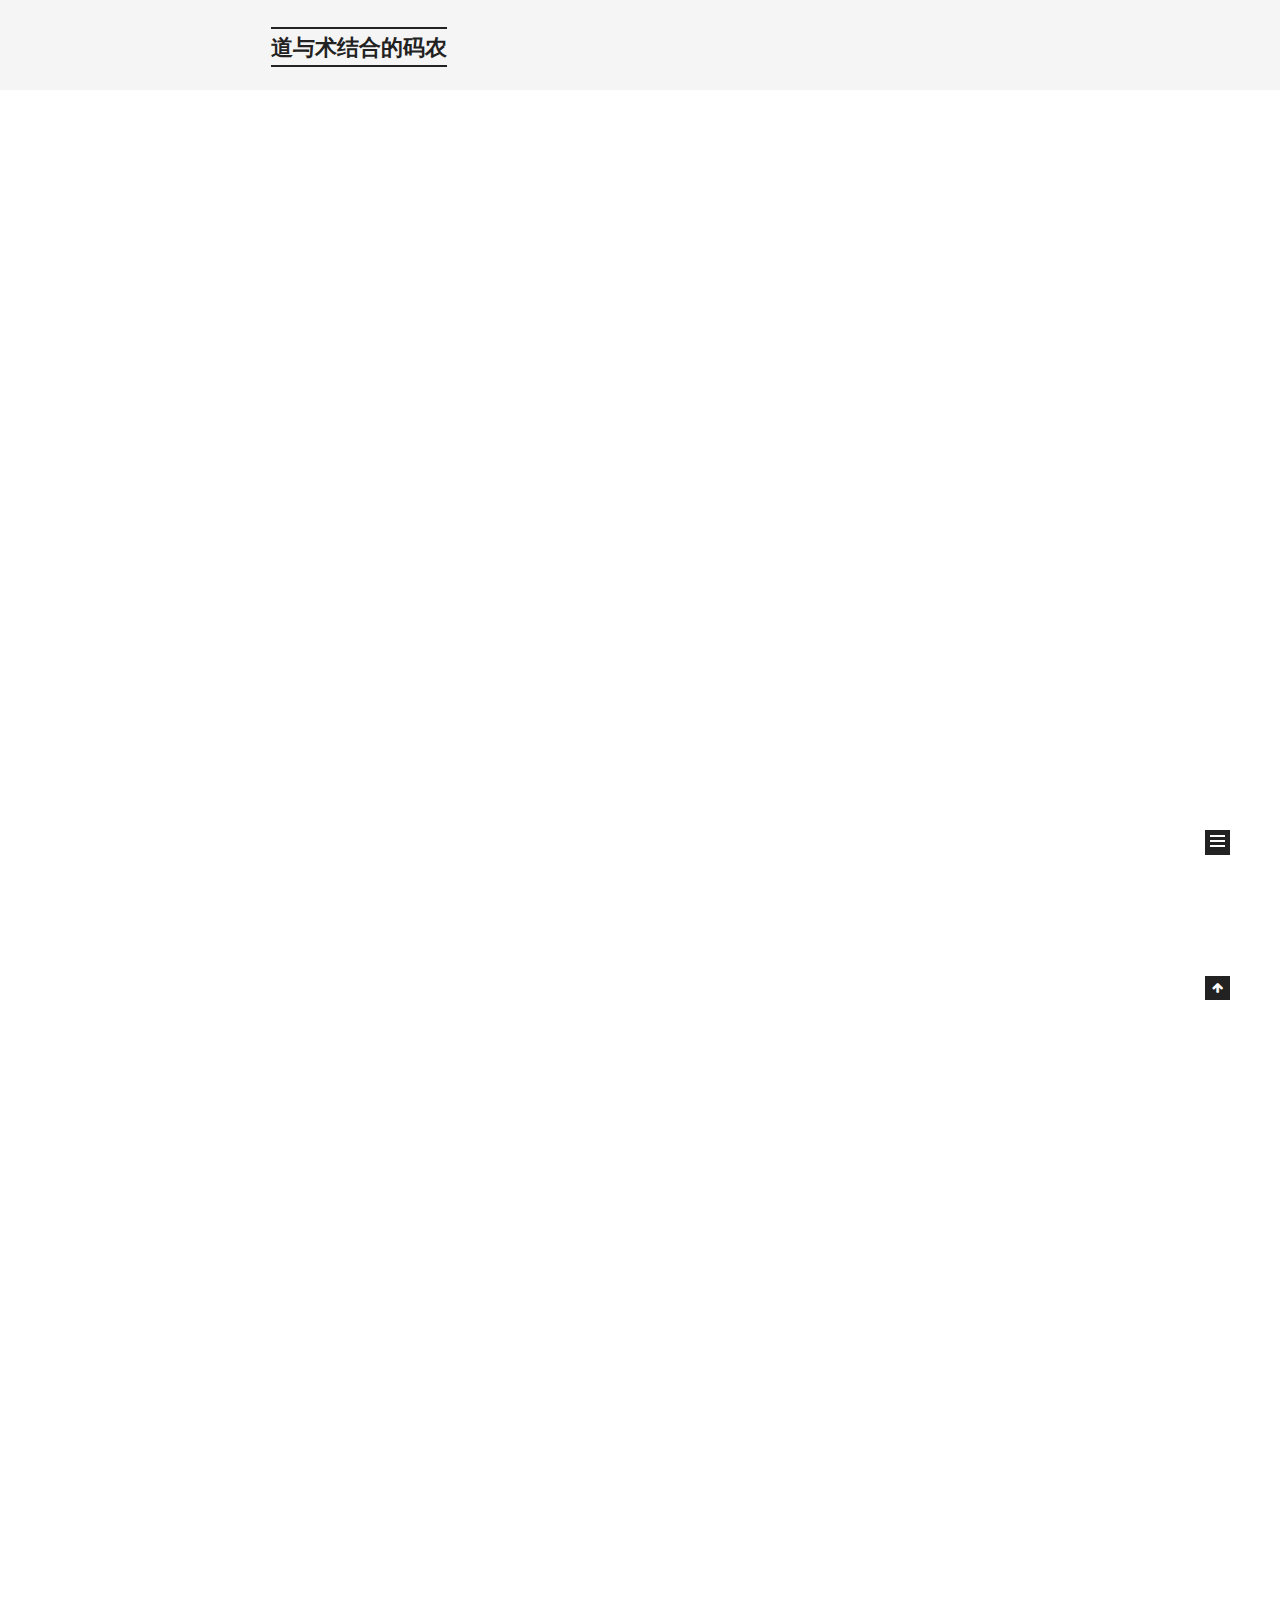
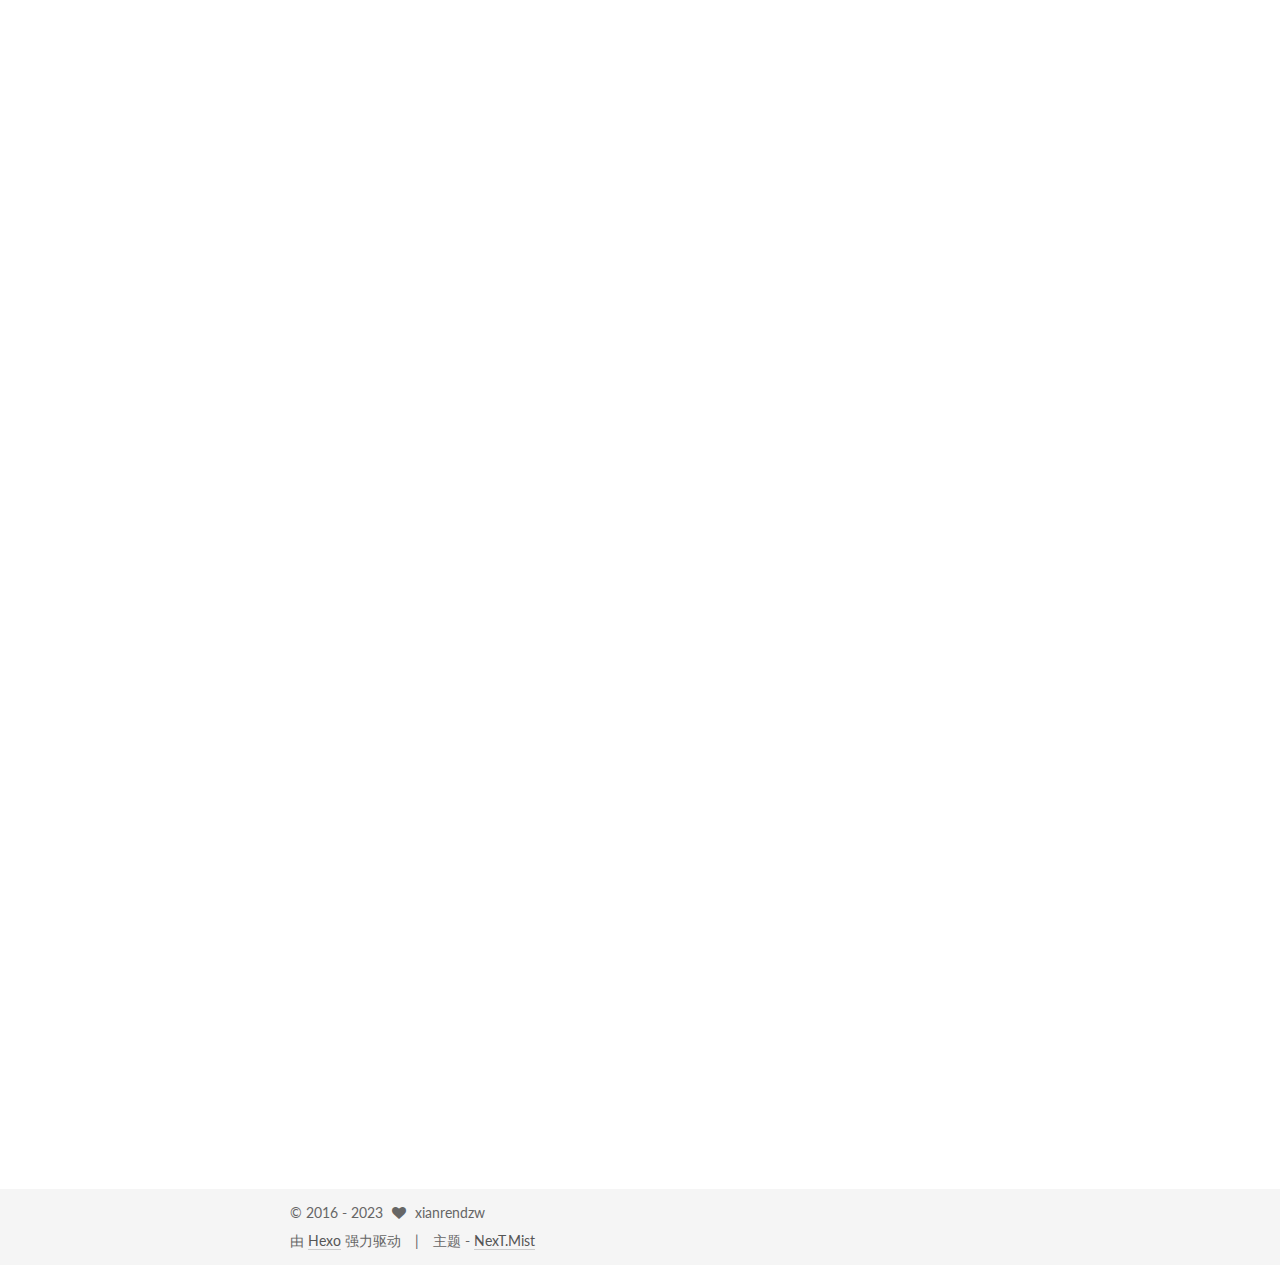
==== about/index.html @ 70f1953d "update" ====
<!doctype html>






<html class="theme-next mist use-motion" lang="zh-Hans">

<head>
  <meta charset="UTF-8" />
  <meta http-equiv="X-UA-Compatible" content="IE=edge" />
  <meta name="viewport" content="width=device-width, initial-scale=1, maximum-scale=1" />



  <meta http-equiv="Cache-Control" content="no-transform" />
  <meta http-equiv="Cache-Control" content="no-siteapp" />














  <link href="/lib/fancybox/source/jquery.fancybox.css?v=2.1.5" rel="stylesheet" type="text/css" />

























  <link href="//fonts.googleapis.com/css?family=Lato:300,300italic,400,400italic,700,700italic&subset=latin,latin-ext"
    rel="stylesheet" type="text/css">







  <link href="/lib/font-awesome/css/font-awesome.min.css?v=4.6.2" rel="stylesheet" type="text/css" />

  <link href="/css/main.css?v=5.1.0" rel="stylesheet" type="text/css" />


  <meta name="keywords"
    content="java,scala,go,ruby,python,javascript,mysql,framework,patterns,architecture,distributed,soa,microservice" />








  <link rel="shortcut icon" type="image/x-icon" href="/favicon.ico?v=5.1.0" />






  <meta name="description" content="Simple is better than complex. Complex is better than complicated">
  <meta property="og:type" content="website">
  <meta property="og:title" content="道与术结合的码农">
  <meta property="og:url" content="http://dengzhiwei.me/index.html">
  <meta property="og:site_name" content="道与术结合的码农">
  <meta property="og:description" content="Simple is better than complex. Complex is better than complicated">
  <meta name="twitter:card" content="summary">
  <meta name="twitter:title" content="道与术结合的码农">
  <meta name="twitter:description" content="Simple is better than complex. Complex is better than complicated">



  <script type="text/javascript" id="hexo.configurations">
    var NexT = window.NexT || {};
    var CONFIG = {
      root: '/',
      scheme: 'Mist',
      sidebar: { "position": "left", "display": "post" },
      fancybox: true,
      motion: true,
      duoshuo: {
        userId: '0',
        author: '博主'
      },
      algolia: {
        applicationID: '',
        apiKey: '',
        indexName: '',
        hits: { "per_page": 10 },
        labels: { "input_placeholder": "Search for Posts", "hits_empty": "We didn't find any results for the search: ${query}", "hits_stats": "${hits} results found in ${time} ms" }
      }
    };
  </script>



  <link rel="canonical" href="http://dengzhiwei.me/" />





  <title> 道与术结合的码农 </title>
</head>

<body itemscope itemtype="http://schema.org/WebPage" lang="zh-Hans">










  <div style="display: none;">
    <script src="//s95.cnzz.com/z_stat.php?id=1260844970&web_id=1260844970" language="JavaScript"></script>
  </div>










  <div class="container one-collumn sidebar-position-left 
   page-home 
 ">
    <div class="headband"></div>

    <header id="header" class="header" itemscope itemtype="http://schema.org/WPHeader">
      <div class="header-inner">
        <div class="site-meta ">


          <div class="custom-logo-site-title">
            <a href="/" class="brand" rel="start">
              <span class="logo-line-before"><i></i></span>
              <span class="site-title">道与术结合的码农</span>
              <span class="logo-line-after"><i></i></span>
            </a>
          </div>
          <p class="site-subtitle"></p>
        </div>

        <div class="site-nav-toggle">
          <button>
            <span class="btn-bar"></span>
            <span class="btn-bar"></span>
            <span class="btn-bar"></span>
          </button>
        </div>

        <nav class="site-nav">



          <ul id="menu" class="menu">


            <li class="menu-item menu-item-home">
              <a href="/" rel="section">

                <i class="menu-item-icon fa fa-fw fa-home"></i> <br />

                首页
              </a>
            </li>


            <li class="menu-item menu-item-commonweal">
              <a href="/404.html" rel="section">

                <i class="menu-item-icon fa fa-fw fa-heartbeat"></i> <br />

                公益404
              </a>
            </li>



          </ul>



        </nav>



      </div>
    </header>

    <main id="main" class="main">
      <div class="main-inner">
        <div class="content-wrap">
          <div id="content" class="content">

            <section id="posts" class="posts-expand">









              <article class="post post-type-normal " itemscope itemtype="http://schema.org/Article">
                <link itemprop="mainEntityOfPage" href="http://dengzhiwei.me/2017/06/11/about-me/">

                <span style="display:none" itemprop="author" itemscope itemtype="http://schema.org/Person">
                  <meta itemprop="name" content="xianrendzw">
                  <meta itemprop="description" content="">
                  <meta itemprop="image" content="/images/avatar.png">
                </span>

                <span style="display:none" itemprop="publisher" itemscope itemtype="http://schema.org/Organization">
                  <meta itemprop="name" content="道与术结合的码农">
                  <span style="display:none" itemprop="logo" itemscope itemtype="http://schema.org/ImageObject">
                    <img style="display:none;" itemprop="url image" alt="道与术结合的码农" src="">
                  </span>
                </span>


                <header class="post-header">



                  <h1 class="post-title" itemprop="name headline">




                    <a class="post-title-link" href="/2017/06/11/about-me/" itemprop="url">
                      邓智伟(xianrendzw)
                    </a>


                  </h1>


                  <div class="post-meta">
                    <span class="post-time">
                      <span class="post-meta-item-icon">
                        <i class="fa fa-calendar-o"></i>
                      </span>
                      <span class="post-meta-item-text">发表于</span>
                      <time title="Post created" itemprop="dateCreated datePublished"
                        datetime="2017-06-11T11:38:36+08:00">
                        2017-06-11 11:38:36
                      </time>

                      &nbsp;|&nbsp;

                      <span class="post-meta-item-icon">
                        <i class="fa fa-calendar-check-o"></i>
                      </span>
                      <time title="Post modified" itemprop="dateModified" datetime="2023-02-06T19:02:48+08:00">
                        2023-02-06 19:02:48
                      </time>

                    </span>





                    <span class="post-comments-count">
                      &nbsp; | &nbsp;
                      <a href="/2017/06/11/about-me/#comments" itemprop="discussionUrl">
                        <span class="post-comments-count ds-thread-count" data-thread-key="2017/06/11/about-me/"
                          itemprop="commentCount"></span>
                      </a>
                    </span>












                  </div>
                </header>



                <div class="post-body" itemprop="articleBody">







                  <p>
                    性别：男&ensp;&ensp;&ensp;&ensp;&ensp;生日：1982-11-26<br>电子邮箱：14068728@qq.com&ensp;&ensp;&ensp;地址：北京&ensp;朝阳<br>
                    微信：tomdeng&ensp;&ensp;&ensp;电话：18548911700<br>blog:
                    <a href="http://www.codemaster.tech" target="_blank"
                      rel="external">http://www.codemaster.tech</a>&ensp;&ensp;&ensp;github：<a
                      href="https://github.com/xianrendzw" target="_blank"
                      rel="external">https://github.com/xianrendzw</a>
                  </p>
                  <h1 id="学历"><a href="#学历" class="headerlink" title="学历"></a>学历</h1>
                  <ul>
                    <li>2000.9——2004.6 中南大学|计算机 (本科)</li>
                  </ul>
                  <h1 id="证书"><a href="#证书" class="headerlink" title="证书"></a>证书</h1>
                  <ul>
                    <li>2001年下半年，参加全国计算机等级考试，并通过四级</li>
                    <li>2002年下半年，通过大学英语六级水平考试</li>
                    <li>2003年下半年，通过高级程序员软件水平与资格考试</li>
                  </ul>
                  <h1 id="技能"><a href="#技能" class="headerlink" title="技能"></a>技能</h1>
                  <ul>
                    <li>熟练运用JAVA/C#/Go/NodeJs常用程序设计语言</li>
                    <li>丰富coding经验（一直参与一线代码及核心代码开发),良好的代码风格，广泛的技术视野</li>
                    <li>熟练掌握JavaEE及.Net平台主流的企业级应用系统开发框架(Spring、mybatis等)</li>
                    <li>熟悉常用的设计模式（<a href="http://book.douban.com/subject/1052241/" target="_blank"
                        rel="external">GOF23</a>、<a href="http://book.douban.com/subject/1232017/" target="_blank"
                        rel="external">POSA</a>、<a href="http://book.douban.com/subject/4826290/" target="_blank"
                        rel="external">POEAA</a>、<a href="http://book.douban.com/subject/24533312/" target="_blank"
                        rel="external">并发设计模式</a>）、具有较强的OOAD能力</li>
                    <li>熟悉SpringBoot及Spring Cloud与docker微服务开发体系</li>
                    <li>熟悉常用代码重构（Refactoring）技术</li>
                    <li>熟悉自动化单元测试（JUnit、XUnit、Mock）技术</li>
                    <li>熟悉软件项目与配置管理(SCM)、持续集成或持续交付(CI/CD)、敏捷软件开发方法</li>
                    <li>熟悉高并发网站架构与技术</li>
                    <li>熟悉大数据(hadoop、hive、hbase等)相关框架与技术</li>
                    <li>熟悉区块链(blockchain)相关框架与技术</li>
                    <li>良好的团队合作及开发经验</li>
                    <li>有一定的管理经验、带领过5-40人内的开发团队</li>
                    <li>业余时间专注于JVM性能调优、JAVA并发编程及分布式中间件开发,微服务架构，并喜欢研究新技术及各种其他语言(如:nodejs,go,rust,C#等）</li>
                    <li>业余时间在<a href="http://codemaster.tech" target="_blank"
                        rel="external">CodeMaster</a>上分享一些技术文章及做一些开源项目</li>
                    <li>最近5年主要专业于区块链与WEB3相关业务与技术的应用</li>
                  </ul>
                  <h1 id="开源项目"><a href="#开源项目" class="headerlink" title="开源项目"></a>开源项目</h1>
                  <ul>
                    <li><a href="https://github.com/xianrendzw/EasyReport" target="_blank"
                        rel="external">EasyReport</a>(2017年度开源中国GVP项目)
                    </li>
                    <li><a href="https://github.com/xianrendzw/CodeBuilder" target="_blank"
                        rel="external">CodeBuilder</a></li>
                    <li><a href="https://github.com/xianrendzw/EasyToken" target="_blank" rel="external">EasyToken</a>
                    </li>
                  </ul>
                  <h1 id="工作经历"><a href="#工作经历" class="headerlink" title="工作经历"></a>工作经历</h1>
                  <ul>
                    <li>
                      <p>
                        <font color="#D34817">2018.11 – 至今 | 合伙自主创业 | 自由职业 </font>
                      </p>
                      <ul>
                        <li>为币圈相关投资人提供区块链行业应用相关解决方案(交易所/钱包/去中心化金融等）</li>
                      </ul>
                    </li>
                    <li>
                      <p>
                        <font color="#D34817">2018.3 – 2018.11 | <a href="http://www.coinmex.com" target="_blank"
                            rel="external">CoinMex交易所</a> | 架构师与联合创始人</font>
                      </p>
                      <ul>
                        <li><a href="http://www.okex.com" target="_blank"
                            rel="external">CoinMex</a>：CoinMex交易系统架构设计与开发,现货/法币/合约及钱包系统设计与开发。</li>
                      </ul>
                    </li>
                    <li>
                      <p>
                        <font color="#D34817">2017.3 – 2018.3 | <a href="http://www.okx.com" target="_blank"
                            rel="external">OKEX交易所</a> | 架构师</font>
                      </p>
                      <ul>
                        <li><a href="http://www.okex.com" target="_blank"
                            rel="external">OKEX</a>：OKEX交易系统架构设计与开发,大量的重构与架构设计及Spring boot,微服务(Spring
                          cloud)，docker实战，现货及钱包系统设计与开发。</li>
                      </ul>
                    </li>
                    <li>
                      <p>
                        <font color="#D34817">2014.9 – 2017.3 | 阿里巴巴集团-<a href="http://www.aliyun.com/" target="_blank"
                            rel="external">阿里云</a>大数据事业群 | 技术杂家(打杂、扫地、全栈)</font>
                      </p>
                      <ul>
                        <li><a href="https://data.aliyun.com/" target="_blank" rel="external">阿里云数加平台</a>计量系统：大量打杂</li>
                        <li><a href="https://data.aliyun.com/visual/yuntu-jx" target="_blank"
                            rel="external">阿里云智慧县域</a>平台：打杂</li>
                      </ul>
                    </li>
                    <li>
                      <p>
                        <font color="#D34817">2013.8 – 2014.8 | <a href="http://www.cmcm.com/zh-cn/" target="_blank"
                            rel="external">猎豹移动</a>(原金山网络)] | 资深软件开发工程师(兼架构设计)</font>
                      </p>
                      <ul>
                        <li>猎豹移动广告平台：带领4人开发小组参与该平台的用户广告数据(pv,click,install,ctr,cvr等)统计与分析及开发，并提出优化策略建议</li>
                        <li>猎豹广告平台自助报表平台开发：带领4人开发小组设计与开发一款轻量级的报表工具</li>
                        <li>Hive查询管理器：带领4人开发小组设计与开发一个类似于hue项目的hive查询工具</li>
                        <li>Hadoop任务调度器：带领4人开发小组设计与开发Hadoop任务调度器并能支持任务依赖</li>
                        <li>猎豹App脸谱系统：该系统主要实现公司app的用户人群标签分类及相关属性查询与分析</li>
                      </ul>
                    </li>
                  </ul>
                  <ul>
                    <li>
                      <p>
                        <font color="#D34817">2011.10 – 2013.7 | <a href="http://www.duomi.com" target="_blank"
                            rel="external">多米音乐在线技术有限公司</a> | 高级软件开发工程师(兼架构设计)</font>
                      </p>
                      <ul>
                        <li><a href="">多米DJ</a>音乐互动平台：参与多米DJ平台的策划及技术决策，负责系统核心功能的设计及框架的设计与开发。使用的技术及工具：JAVA Spring MVC、
                          NIO、NodeJS、jQuery、Netty、SocketIO、Redis、MySQL、分层架构及分布式调用</li>
                      </ul>
                    </li>
                    <li>
                      <p>
                        <font color="#D34817">2009.2 – 2011.10 | <a href="http://www.hnce.com.cn" target="_blank"
                            rel="external">湖南经桥网络科持有限公司</a> | 研发总监</font>
                      </p>
                      <ul>
                        <li>经桥B2B电子商务平台：制定项目研发规范及流程;负责系统的技术决策,
                          带领20人的技术团队进行系统核心功能的设计及框架的设计与开发;指导团队进行开发工作、并定期给团队成员进行讲课及技术总结; 整个平台的架构设计; 研发团队管理与协调及沟通。使用的技术及工具：
                          C#、SQLServer、REST、Membase、jQuery、分层架构及分布式调用、高并发Web系统</li>
                        <li>经桥B2C购物网：制定项目研发规范及流程;负责系统的技术决策, 带领20人的技术团队进行系统核心功能的设计及框架的设计与开发;指导团队进行开发工作、并定期给团队成员进行讲课及技术总结;
                          整个平台的架构设计; 研发团队管理与协调及沟通。 使用的技术及工具：
                          JavaEE、MySQL、Resin、Spring、Membase、jQuery、分层架构及分布式调用、高并发Web系统优化技术</li>
                      </ul>
                    </li>
                    <li>
                      <p>
                        <font color="#D34817">2006.7 – 2009.1 | <a href="http://www.hytung.cn" target="_blank"
                            rel="external">北京时代瀚堂科技</a> | 高级软件开发工程师</font>
                      </p>
                      <ul>
                        <li>
                          瀚堂典藏数据库系统,以公司独创的四字节搜索引擎为基础，开发一个专有用途的中文古籍数据库系统。为所有研究中文古籍的个人、学校、图书馆、研究机构提供收费的在线检索服务。<br>该项目使公司荣获「中关村优秀留学人员企业」称号及第一届中国留学人才归国创业「腾飞奖」，同时本人还在项目中为公司申请一项技术专利。使用的技术及工具：倒排索引、分词算法、MySQL、WebServices、VS2008、C#、PowerDesigner、分层架构
                        </li>
                      </ul>
                    </li>
                    <li>
                      <p>
                        <font color="#D34817">2004.7 – 2006.6 | 中国电信 | 软件开发工程师</font>
                      </p>
                      <ul>
                        <li>电信综合业务支持系统（BOSS）：
                          设计及开发BOSS系统数据访问层、参与经营分析系统的设计与开发。使用的技术及工具：J2EE、Weblogic、ETL、DW、OLAP、Oracle、Eclipse、PL/SQLDeveloper
                        </li>
                      </ul>
                    </li>
                  </ul>




                </div>

                <div>

                </div>

                <div>

                </div>


                <footer class="post-footer">






                  <div class="post-eof"></div>

                </footer>
              </article>



            </section>




          </div>





        </div>



        <div class="sidebar-toggle">
          <div class="sidebar-toggle-line-wrap">
            <span class="sidebar-toggle-line sidebar-toggle-line-first"></span>
            <span class="sidebar-toggle-line sidebar-toggle-line-middle"></span>
            <span class="sidebar-toggle-line sidebar-toggle-line-last"></span>
          </div>
        </div>

        <aside id="sidebar" class="sidebar">
          <div class="sidebar-inner">





            <section class="site-overview sidebar-panel sidebar-panel-active">
              <div class="site-author motion-element" itemprop="author" itemscope itemtype="http://schema.org/Person">
                <img class="site-author-image" itemprop="image" src="/images/avatar.png" alt="xianrendzw" />
                <p class="site-author-name" itemprop="name">xianrendzw</p>
                <p class="site-description motion-element" itemprop="description">Simple is better than complex. Complex
                  is better than complicated</p>
              </div>
              <nav class="site-state motion-element">
                <div class="site-state-item site-state-posts">
                  <a href="/">
                    <span class="site-state-item-count">1</span>
                    <span class="site-state-item-name">日志</span>
                  </a>
                </div>





              </nav>



              <div class="links-of-author motion-element">


                <span class="links-of-author-item">
                  <a href="https://github.com/xianrendzw" target="_blank" title="GitHub">

                    <i class="fa fa-fw fa-github"></i>

                    GitHub
                  </a>
                </span>


              </div>










            </section>



          </div>
        </aside>



      </div>
    </main>

    <footer id="footer" class="footer">
      <div class="footer-inner">
        <div class="copyright">

          &copy; 2016 -
          <span itemprop="copyrightYear">2023</span>
          <span class="with-love">
            <i class="fa fa-heart"></i>
          </span>
          <span class="author" itemprop="copyrightHolder">xianrendzw</span>
        </div>


        <div class="powered-by">
          由 <a class="theme-link" href="https://hexo.io">Hexo</a> 强力驱动
        </div>

        <div class="theme-info">
          主题 -
          <a class="theme-link" href="https://github.com/iissnan/hexo-theme-next">
            NexT.Mist
          </a>
        </div>





      </div>
    </footer>

    <div class="back-to-top">
      <i class="fa fa-arrow-up"></i>
    </div>
  </div>



  <script type="text/javascript">
    if (Object.prototype.toString.call(window.Promise) !== '[object Function]') {
      window.Promise = null;
    }
  </script>














  <script type="text/javascript" src="/lib/jquery/index.js?v=2.1.3"></script>


  <script type="text/javascript" src="/lib/fastclick/lib/fastclick.min.js?v=1.0.6"></script>


  <script type="text/javascript" src="/lib/jquery_lazyload/jquery.lazyload.js?v=1.9.7"></script>


  <script type="text/javascript" src="/lib/velocity/velocity.min.js?v=1.2.1"></script>


  <script type="text/javascript" src="/lib/velocity/velocity.ui.min.js?v=1.2.1"></script>


  <script type="text/javascript" src="/lib/fancybox/source/jquery.fancybox.pack.js?v=2.1.5"></script>





  <script type="text/javascript" src="/js/src/utils.js?v=5.1.0"></script>

  <script type="text/javascript" src="/js/src/motion.js?v=5.1.0"></script>











  <script type="text/javascript" src="/js/src/bootstrap.js?v=5.1.0"></script>









  <script type="text/javascript">
    var duoshuoQuery = { short_name: "xianrendzw" };
    (function () {
      var ds = document.createElement('script');
      ds.type = 'text/javascript'; ds.async = true;
      ds.id = 'duoshuo-script';
      ds.src = (document.location.protocol == 'https:' ? 'https:' : 'http:') + '//static.duoshuo.com/embed.js';
      ds.charset = 'UTF-8';
      (document.getElementsByTagName('head')[0]
        || document.getElementsByTagName('body')[0]).appendChild(ds);
    })();
  </script>




  <script src="/lib/ua-parser-js/dist/ua-parser.min.js?v=0.7.9"></script>
  <script src="/js/src/hook-duoshuo.js"></script>





















</body>

</html>
---- css/main.css ----
/* normalize.css v3.0.2 | MIT License | git.io/normalize */
html {
  font-family: sans-serif; /* 1 */
  -ms-text-size-adjust: 100%; /* 2 */
  -webkit-text-size-adjust: 100%; /* 2 */
}
body {
  margin: 0;
}
article,
aside,
details,
figcaption,
figure,
footer,
header,
hgroup,
main,
menu,
nav,
section,
summary {
  display: block;
}
audio,
canvas,
progress,
video {
  display: inline-block; /* 1 */
  vertical-align: baseline; /* 2 */
}
audio:not([controls]) {
  display: none;
  height: 0;
}
[hidden],
template {
  display: none;
}
a {
  background-color: transparent;
}
a:active,
a:hover {
  outline: 0;
}
abbr[title] {
  border-bottom: 1px dotted;
}
b,
strong {
  font-weight: bold;
}
dfn {
  font-style: italic;
}
h1 {
  font-size: 2em;
  margin: 0.67em 0;
}
mark {
  background: #ff0;
  color: #000;
}
small {
  font-size: 80%;
}
sub,
sup {
  font-size: 75%;
  line-height: 0;
  position: relative;
  vertical-align: baseline;
}
sup {
  top: -0.5em;
}
sub {
  bottom: -0.25em;
}
img {
  border: 0;
}
svg:not(:root) {
  overflow: hidden;
}
figure {
  margin: 1em 40px;
}
hr {
  -moz-box-sizing: content-box;
  box-sizing: content-box;
  height: 0;
}
pre {
  overflow: auto;
}
code,
kbd,
pre,
samp {
  font-family: monospace, monospace;
  font-size: 1em;
}
button,
input,
optgroup,
select,
textarea {
  color: inherit; /* 1 */
  font: inherit; /* 2 */
  margin: 0; /* 3 */
}
button {
  overflow: visible;
}
button,
select {
  text-transform: none;
}
button,
html input[type="button"],
input[type="reset"],
input[type="submit"] {
  -webkit-appearance: button; /* 2 */
  cursor: pointer; /* 3 */
}
button[disabled],
html input[disabled] {
  cursor: default;
}
button::-moz-focus-inner,
input::-moz-focus-inner {
  border: 0;
  padding: 0;
}
input {
  line-height: normal;
}
input[type="checkbox"],
input[type="radio"] {
  box-sizing: border-box; /* 1 */
  padding: 0; /* 2 */
}
input[type="number"]::-webkit-inner-spin-button,
input[type="number"]::-webkit-outer-spin-button {
  height: auto;
}
input[type="search"] {
  -webkit-appearance: textfield; /* 1 */
  -moz-box-sizing: content-box;
  -webkit-box-sizing: content-box; /* 2 */
  box-sizing: content-box;
}
input[type="search"]::-webkit-search-cancel-button,
input[type="search"]::-webkit-search-decoration {
  -webkit-appearance: none;
}
fieldset {
  border: 1px solid #c0c0c0;
  margin: 0 2px;
  padding: 0.35em 0.625em 0.75em;
}
legend {
  border: 0; /* 1 */
  padding: 0; /* 2 */
}
textarea {
  overflow: auto;
}
optgroup {
  font-weight: bold;
}
table {
  border-collapse: collapse;
  border-spacing: 0;
}
td,
th {
  padding: 0;
}
::selection {
  background: #262a30;
  color: #fff;
}
body {
  position: relative;
  font-family: 'Lato', "PingFang SC", "Microsoft YaHei", sans-serif;
  font-size: 14px;
  line-height: 2;
  color: #555;
  background: #fff;
}
@media (max-width: 767px) {
  body {
    padding-right: 0 !important;
  }
}
@media (min-width: 768px) and (max-width: 991px) {
  body {
    padding-right: 0 !important;
  }
}
@media (min-width: 1600px) {
  body {
    font-size: 16px;
  }
}
h1,
h2,
h3,
h4,
h5,
h6 {
  margin: 0;
  padding: 0;
  font-weight: bold;
  line-height: 1.5;
  font-family: 'Lato', "PingFang SC", "Microsoft YaHei", sans-serif;
}
h2,
h3,
h4,
h5,
h6 {
  margin: 20px 0 15px;
}
h1 {
  font-size: 24px;
}
@media (max-width: 767px) {
  h1 {
    font-size: 20px;
  }
}
h2 {
  font-size: 22px;
}
@media (max-width: 767px) {
  h2 {
    font-size: 18px;
  }
}
h3 {
  font-size: 20px;
}
@media (max-width: 767px) {
  h3 {
    font-size: 16px;
  }
}
h4 {
  font-size: 18px;
}
@media (max-width: 767px) {
  h4 {
    font-size: 14px;
  }
}
h5 {
  font-size: 16px;
}
@media (max-width: 767px) {
  h5 {
    font-size: 12px;
  }
}
h6 {
  font-size: 14px;
}
@media (max-width: 767px) {
  h6 {
    font-size: 10px;
  }
}
p {
  margin: 0 0 25px 0;
}
a {
  color: #555;
  text-decoration: none;
  border-bottom: 1px solid #999;
  word-wrap: break-word;
}
a:hover {
  color: #222;
  border-bottom-color: #222;
}
ul {
  list-style: none;
}
blockquote {
  margin: 0;
  padding: 0;
}
img {
  display: block;
  margin: auto;
  max-width: 100%;
  height: auto;
}
hr {
  margin: 40px 0;
  height: 3px;
  border: none;
  background-color: #ddd;
  background-image: repeating-linear-gradient(-45deg, #fff, #fff 4px, transparent 4px, transparent 8px);
}
blockquote {
  padding: 0 15px;
  color: #666;
  border-left: 4px solid #ddd;
}
blockquote cite::before {
  content: "-";
  padding: 0 5px;
}
dt {
  font-weight: 700;
}
dd {
  margin: 0;
  padding: 0;
}
.text-left {
  text-align: left;
}
.text-center {
  text-align: center;
}
.text-right {
  text-align: right;
}
.text-justify {
  text-align: justify;
}
.text-nowrap {
  white-space: nowrap;
}
.text-lowercase {
  text-transform: lowercase;
}
.text-uppercase {
  text-transform: uppercase;
}
.text-capitalize {
  text-transform: capitalize;
}
.center-block {
  display: block;
  margin-left: auto;
  margin-right: auto;
}
.clearfix:before,
.clearfix:after {
  content: " ";
  display: table;
}
.clearfix:after {
  clear: both;
}
.pullquote {
  width: 45%;
}
.pullquote.left {
  float: left;
  margin-left: 5px;
  margin-right: 10px;
}
.pullquote.right {
  float: right;
  margin-left: 10px;
  margin-right: 5px;
}
.affix.affix.affix {
  position: fixed;
}
.translation {
  margin-top: -20px;
  font-size: 14px;
  color: #999;
}
.scrollbar-measure {
  width: 100px;
  height: 100px;
  overflow: scroll;
  position: absolute;
  top: -9999px;
}
.use-motion .motion-element {
  opacity: 0;
}
#local-search-input {
  padding: 3px;
  border: none;
  text-indent: 14px;
  border-radius: 0;
  width: 140px;
  outline: none;
  border-bottom: 1px solid #999;
  background: inherit;
  opacity: 0.5;
}
#local-search-input:focus {
  opacity: 1;
}
.search-icon {
  position: absolute;
  top: 9px;
}
table {
  margin: 20px 0;
  width: 100%;
  border-collapse: collapse;
  border-spacing: 0;
  border: 1px solid #ddd;
  font-size: 14px;
  table-layout: fixed;
  word-wrap: break-all;
}
table>tbody>tr:nth-of-type(odd) {
  background-color: #f9f9f9;
}
table>tbody>tr:hover {
  background-color: #f5f5f5;
}
caption,
th,
td {
  padding: 8px;
  text-align: left;
  vertical-align: middle;
  font-weight: normal;
}
th,
td {
  border-bottom: 3px solid #ddd;
  border-right: 1px solid #eee;
}
th {
  padding-bottom: 10px;
  font-weight: 700;
}
td {
  border-bottom-width: 1px;
}
html,
body {
  height: 100%;
}
.container {
  position: relative;
  min-height: 100%;
}
.header-inner {
  margin: 0 auto;
  padding: 100px 0 70px;
  width: 700px;
}
@media (min-width: 1600px) {
  .container .header-inner {
    width: 900px;
  }
}
.main {
  padding-bottom: 150px;
}
.main-inner {
  margin: 0 auto;
  width: 700px;
}
@media (min-width: 1600px) {
  .container .main-inner {
    width: 900px;
  }
}
.footer {
  position: absolute;
  left: 0;
  bottom: 0;
  width: 100%;
  min-height: 50px;
}
.footer-inner {
  box-sizing: border-box;
  margin: 20px auto;
  width: 700px;
}
@media (min-width: 1600px) {
  .container .footer-inner {
    width: 900px;
  }
}
pre,
.highlight {
  overflow: auto;
  margin: 20px 0;
  padding: 0;
  font-size: 13px;
  color: #c5c8c6;
  background: #1d1f21;
  line-height: 1.6;
}
pre,
code {
  font-family: consolas, Menlo, "PingFang SC", "Microsoft YaHei", monospace;
}
code {
  padding: 2px 4px;
  word-wrap: break-word;
  color: #c5c8c6;
  background: #1d1f21;
  border-radius: 3px;
  font-size: 13px;
}
pre code {
  padding: 0;
  color: #c5c8c6;
  background: none;
  text-shadow: none;
}
.highlight {
  border-radius: 1px;
}
.highlight pre {
  border: none;
  margin: 0;
  padding: 10px 0;
}
.highlight table {
  margin: 0;
  width: auto;
  border: none;
}
.highlight td {
  border: none;
  padding: 0;
}
.highlight figcaption {
  font-size: 1em;
  color: #c5c8c6;
  line-height: 1em;
  margin-bottom: 1em;
}
.highlight figcaption:before,
.highlight figcaption:after {
  content: " ";
  display: table;
}
.highlight figcaption:after {
  clear: both;
}
.highlight figcaption a {
  float: right;
  color: #c5c8c6;
}
.highlight figcaption a:hover {
  border-bottom-color: #c5c8c6;
}
.highlight .gutter pre {
  padding-left: 10px;
  padding-right: 10px;
  color: #888f96;
  text-align: right;
  background-color: #000;
}
.highlight .code pre {
  padding-left: 10px;
  padding-right: 10px;
  background-color: #1d1f21;
}
.highlight .line {
  height: 20px;
}
.gutter {
  -webkit-user-select: none;
  -moz-user-select: none;
  -ms-user-select: none;
  user-select: none;
}
.gist table {
  width: auto;
}
.gist table td {
  border: none;
}
pre .deletion {
  background: #008000;
}
pre .addition {
  background: #800000;
}
pre .meta {
  color: #b294bb;
}
pre .comment {
  color: #969896;
}
pre .variable,
pre .attribute,
pre .tag,
pre .regexp,
pre .ruby .constant,
pre .xml .tag .title,
pre .xml .pi,
pre .xml .doctype,
pre .html .doctype,
pre .css .id,
pre .css .class,
pre .css .pseudo {
  color: #c66;
}
pre .number,
pre .preprocessor,
pre .built_in,
pre .literal,
pre .params,
pre .constant,
pre .command {
  color: #de935f;
}
pre .ruby .class .title,
pre .css .rules .attribute,
pre .string,
pre .value,
pre .inheritance,
pre .header,
pre .ruby .symbol,
pre .xml .cdata,
pre .special,
pre .number,
pre .formula {
  color: #b5bd68;
}
pre .title,
pre .css .hexcolor {
  color: #8abeb7;
}
pre .function,
pre .python .decorator,
pre .python .title,
pre .ruby .function .title,
pre .ruby .title .keyword,
pre .perl .sub,
pre .javascript .title,
pre .coffeescript .title {
  color: #81a2be;
}
pre .keyword,
pre .javascript .function {
  color: #b294bb;
}
.full-image.full-image.full-image {
  border: none;
  max-width: 100%;
  width: auto;
  margin: 20px auto;
}
@media (min-width: 992px) {
  .full-image.full-image.full-image {
    max-width: none;
    width: 126%;
    margin: 0 -13%;
  }
}
.blockquote-center,
.page-home .post-type-quote blockquote,
.page-post-detail .post-type-quote blockquote {
  position: relative;
  margin: 40px 0;
  padding: 0;
  border-left: none;
  text-align: center;
}
.blockquote-center::before,
.page-home .post-type-quote blockquote::before,
.page-post-detail .post-type-quote blockquote::before,
.blockquote-center::after,
.page-home .post-type-quote blockquote::after,
.page-post-detail .post-type-quote blockquote::after {
  position: absolute;
  content: ' ';
  display: block;
  width: 100%;
  height: 24px;
  opacity: 0.2;
  background-repeat: no-repeat;
  background-position: 0 -6px;
  background-size: 22px 22px;
}
.blockquote-center::before,
.page-home .post-type-quote blockquote::before,
.page-post-detail .post-type-quote blockquote::before {
  top: -20px;
  background-image: url("../images/quote-l.svg");
  border-top: 1px solid #ccc;
}
.blockquote-center::after,
.page-home .post-type-quote blockquote::after,
.page-post-detail .post-type-quote blockquote::after {
  bottom: -20px;
  background-image: url("../images/quote-r.svg");
  border-bottom: 1px solid #ccc;
  background-position: 100% 8px;
}
.blockquote-center p,
.page-home .post-type-quote blockquote p,
.page-post-detail .post-type-quote blockquote p,
.blockquote-center div,
.page-home .post-type-quote blockquote div,
.page-post-detail .post-type-quote blockquote div {
  text-align: center;
}
.post .post-body .group-picture img {
  box-sizing: border-box;
  padding: 0 3px;
  border: none;
}
.post .group-picture-row {
  overflow: hidden;
  margin-top: 6px;
}
.post .group-picture-row:first-child {
  margin-top: 0;
}
.post .group-picture-column {
  float: left;
}
.page-post-detail .post-body .group-picture-column {
  float: none;
  margin-top: 10px;
  width: auto !important;
}
.page-post-detail .post-body .group-picture-column img {
  margin: 0 auto;
}
.page-archive .group-picture-container {
  overflow: hidden;
}
.page-archive .group-picture-row {
  float: left;
}
.page-archive .group-picture-row:first-child {
  margin-top: 6px;
}
.page-archive .group-picture-column {
  max-width: 150px;
  max-height: 150px;
}
.note {
  padding: 20px;
  margin: 20px 0;
  border: 1px solid #eee;
  border-left-width: 5px;
  border-radius: 3px;
}
.note h2,
.note h3,
.note h4,
.note h5,
.note h6 {
  margin-top: 0;
  margin-bottom: 5px;
}
.note p:last-child {
  margin-bottom: 0;
}
.note code {
  border-radius: 3px;
}
.note+.note {
  margin-top: -5px;
}
.default {
  border-left-color: #777;
}
.default h2,
.default h3,
.default h4,
.default h5,
.default h6 {
  color: #777;
}
.primary {
  border-left-color: #428bca;
}
.primary h2,
.primary h3,
.primary h4,
.primary h5,
.primary h6 {
  color: #428bca;
}
.success {
  border-left-color: #5cb85c;
}
.success h2,
.success h3,
.success h4,
.success h5,
.success h6 {
  color: #5cb85c;
}
.danger {
  border-left-color: #d9534f;
}
.danger h2,
.danger h3,
.danger h4,
.danger h5,
.danger h6 {
  color: #d9534f;
}
.warning {
  border-left-color: #f0ad4e;
}
.warning h2,
.warning h3,
.warning h4,
.warning h5,
.warning h6 {
  color: #f0ad4e;
}
.info {
  border-left-color: #5bc0de;
}
.info h2,
.info h3,
.info h4,
.info h5,
.info h6 {
  color: #5bc0de;
}
.btn {
  display: inline-block;
  padding: 0 20px;
  font-size: 14px;
  color: #fff;
  background: #222;
  border: 2px solid #222;
  text-decoration: none;
  border-radius: 0;
  transition-property: background-color;
  transition-duration: 0.2s;
  transition-timing-function: ease-in-out;
  transition-delay: 0s;
}
.btn:hover,
.post-more-link .btn:hover {
  border-color: #222;
  color: #222;
  background: #fff;
}
.btn-bar {
  display: block;
  width: 22px;
  height: 2px;
  background: #555;
  border-radius: 1px;
}
.btn-bar+.btn-bar {
  margin-top: 4px;
}
.pagination {
  margin: 120px 0 40px;
  text-align: center;
  border-top: 1px solid #eee;
}
.page-number-basic,
.pagination .prev,
.pagination .next,
.pagination .page-number,
.pagination .space {
  display: inline-block;
  position: relative;
  top: -1px;
  margin: 0 10px;
  padding: 0 10px;
  line-height: 30px;
}
@media (max-width: 767px) {
  .page-number-basic,
  .pagination .prev,
  .pagination .next,
  .pagination .page-number,
  .pagination .space {
    margin: 0 5px;
  }
}
.pagination .prev,
.pagination .next,
.pagination .page-number {
  border-bottom: 0;
  border-top: 1px solid #eee;
  transition-property: border-color;
  transition-duration: 0.2s;
  transition-timing-function: ease-in-out;
  transition-delay: 0s;
}
.pagination .prev:hover,
.pagination .next:hover,
.pagination .page-number:hover {
  border-top-color: #222;
}
.pagination .space {
  padding: 0;
  margin: 0;
}
.pagination .prev {
  margin-left: 0;
}
.pagination .next {
  margin-right: 0;
}
.pagination .page-number.current {
  color: #fff;
  background: #ccc;
  border-top-color: #ccc;
}
@media (max-width: 767px) {
  .pagination {
    border-top: none;
  }
  .pagination .prev,
  .pagination .next,
  .pagination .page-number {
    margin-bottom: 10px;
    border-top: 0;
    border-bottom: 1px solid #eee;
  }
  .pagination .prev:hover,
  .pagination .next:hover,
  .pagination .page-number:hover {
    border-bottom-color: #222;
  }
}
.comments {
  margin: 60px 20px 0;
}
.tag-cloud {
  text-align: center;
}
.tag-cloud a {
  display: inline-block;
  margin: 10px;
}
.back-to-top {
  box-sizing: border-box;
  position: fixed;
  bottom: -100px;
  right: 50px;
  z-index: 1050;
  padding: 0 6px;
  width: 25px;
  background: #222;
  font-size: 12px;
  opacity: 1;
  color: #fff;
  cursor: pointer;
  text-align: center;
  -webkit-transform: translateZ(0);
  transition-property: bottom;
  transition-duration: 0.2s;
  transition-timing-function: ease-in-out;
  transition-delay: 0s;
}
@media (max-width: 767px) {
  .back-to-top {
    display: none;
  }
}
@media (min-width: 768px) and (max-width: 991px) {
  .back-to-top {
    display: none;
  }
}
.back-to-top.back-to-top-on {
  bottom: 19px;
}
.header {
  background: #fff;
}
.header-inner {
  position: relative;
}
.headband {
  height: 3px;
  background: #222;
}
.site-meta {
  margin: 0;
  text-align: left;
}
@media (max-width: 767px) {
  .site-meta {
    text-align: center;
  }
}
.brand {
  position: relative;
  display: inline-block;
  padding: 0 40px;
  color: #222;
  background: #222;
  border-bottom: none;
}
.brand:hover {
  color: #222;
}
.logo {
  display: inline-block;
  margin-right: 5px;
  line-height: 36px;
  vertical-align: top;
}
.site-title {
  display: inline-block;
  vertical-align: top;
  line-height: 36px;
  font-size: 20px;
  font-weight: normal;
  font-family: 'Lato', "PingFang SC", "Microsoft YaHei", sans-serif;
}
.site-subtitle {
  margin-top: 10px;
  font-size: 13px;
  color: #999;
}
.use-motion .brand {
  opacity: 0;
}
.use-motion .logo,
.use-motion .site-title,
.use-motion .site-subtitle {
  opacity: 0;
  position: relative;
  top: -10px;
}
.site-nav-toggle {
  display: none;
  position: absolute;
  top: 10px;
  left: 10px;
}
@media (max-width: 767px) {
  .site-nav-toggle {
    display: block;
  }
}
.site-nav-toggle button {
  margin-top: 2px;
  padding: 9px 10px;
  background: transparent;
  border: none;
}
@media (max-width: 767px) {
  .site-nav {
    display: none;
    margin: 0 -10px;
    padding: 0 10px;
    clear: both;
    border-top: 1px solid #ddd;
  }
}
@media (min-width: 768px) and (max-width: 991px) {
  .site-nav {
    display: block !important;
  }
}
@media (min-width: 992px) {
  .site-nav {
    display: block !important;
  }
}
.menu {
  margin-top: 20px;
  padding-left: 0;
  text-align: center;
}
.menu .menu-item {
  display: inline-block;
  margin: 0 10px;
}
@media screen and (max-width: 767px) {
  .menu .menu-item {
    margin-top: 10px;
  }
}
.menu .menu-item a {
  display: block;
  font-size: 13px;
  text-transform: capitalize;
  line-height: inherit;
  border-bottom: 1px solid transparent;
  transition-property: border-color;
  transition-duration: 0.2s;
  transition-timing-function: ease-in-out;
  transition-delay: 0s;
}
.menu .menu-item a:hover {
  border-bottom-color: #222;
}
.menu .menu-item .fa {
  margin-right: 5px;
}
.use-motion .menu-item {
  opacity: 0;
}
.post-body {
  font-family: 'Lato', "PingFang SC", "Microsoft YaHei", sans-serif;
}
@media (max-width: 767px) {
  .post-body {
    word-break: break-word;
  }
}
.post-body .fancybox img {
  display: block !important;
  margin: 0 auto;
  cursor: pointer;
  cursor: zoom-in;
  cursor: -webkit-zoom-in;
}
.post-body .image-caption,
.post-body .figure .caption {
  margin: 10px auto 15px;
  text-align: center;
  font-size: 14px;
  color: #999;
  font-weight: bold;
  line-height: 1;
}
.post-sticky-flag {
  display: inline-block;
  font-size: 16px;
  -ms-transform: rotate(30deg);
  -webkit-transform: rotate(30deg);
  -moz-transform: rotate(30deg);
  -ms-transform: rotate(30deg);
  -o-transform: rotate(30deg);
  transform: rotate(30deg);
}
.posts-expand {
  padding-top: 40px;
}
.posts-expand ul li {
  list-style: circle;
}
@media (max-width: 767px) {
  .posts-expand {
    margin: 0 20px;
  }
  .post-body pre,
  .post-body .highlight {
    padding: 10px;
  }
  .post-body pre .gutter pre,
  .post-body .highlight .gutter pre {
    padding-right: 10px;
  }
}
@media (min-width: 992px) {
  .posts-expand .post-body {
    text-align: justify;
  }
}
.posts-expand .post-body h2,
.posts-expand .post-body h3,
.posts-expand .post-body h4,
.posts-expand .post-body h5,
.posts-expand .post-body h6 {
  padding-top: 10px;
}
.posts-expand .post-body h2 .header-anchor,
.posts-expand .post-body h3 .header-anchor,
.posts-expand .post-body h4 .header-anchor,
.posts-expand .post-body h5 .header-anchor,
.posts-expand .post-body h6 .header-anchor {
  float: right;
  margin-left: 10px;
  color: #ccc;
  border-bottom-style: none;
  visibility: hidden;
}
.posts-expand .post-body h2 .header-anchor:hover,
.posts-expand .post-body h3 .header-anchor:hover,
.posts-expand .post-body h4 .header-anchor:hover,
.posts-expand .post-body h5 .header-anchor:hover,
.posts-expand .post-body h6 .header-anchor:hover {
  color: inherit;
}
.posts-expand .post-body h2:hover .header-anchor,
.posts-expand .post-body h3:hover .header-anchor,
.posts-expand .post-body h4:hover .header-anchor,
.posts-expand .post-body h5:hover .header-anchor,
.posts-expand .post-body h6:hover .header-anchor {
  visibility: visible;
}
.posts-expand .post-body ul li {
  list-style: circle;
}
.posts-expand .post-body img {
  box-sizing: border-box;
  margin: auto;
  padding: 3px;
  border: 1px solid #ddd;
}
.posts-expand .fancybox img {
  margin: 0 auto;
}
@media (max-width: 767px) {
  .posts-collapse {
    margin: 0 20px;
  }
  .posts-collapse .post-title,
  .posts-collapse .post-meta {
    display: block;
    width: auto;
    text-align: left;
  }
}
.posts-collapse {
  position: relative;
  z-index: 1010;
  margin-left: 0;
}
.posts-collapse::after {
  content: " ";
  position: absolute;
  top: 20px;
  left: 0;
  margin-left: -2px;
  width: 4px;
  height: 100%;
  background: #f5f5f5;
  z-index: -1;
}
@media (max-width: 767px) {
  .posts-collapse {
    margin: 0 20px;
  }
}
.posts-collapse .collection-title {
  position: relative;
  margin: 60px 0;
}
.posts-collapse .collection-title h2 {
  margin-left: 20px;
}
.posts-collapse .collection-title small {
  color: #bbb;
}
.posts-collapse .collection-title::before {
  content: " ";
  position: absolute;
  left: 0;
  top: 50%;
  margin-left: -4px;
  margin-top: -4px;
  width: 8px;
  height: 8px;
  background: #bbb;
  border-radius: 50%;
}
.posts-collapse .post {
  margin: 30px 0;
}
.posts-collapse .post-header {
  position: relative;
  transition-duration: 0.2s;
  transition-timing-function: ease-in-out;
  transition-delay: 0s;
  transition-property: border;
  border-bottom: 1px dashed #ccc;
}
.posts-collapse .post-header::before {
  content: " ";
  position: absolute;
  left: 0;
  top: 12px;
  width: 6px;
  height: 6px;
  margin-left: -4px;
  background: #bbb;
  border-radius: 50%;
  border: 1px solid #fff;
  transition-duration: 0.2s;
  transition-timing-function: ease-in-out;
  transition-delay: 0s;
  transition-property: background;
}
.posts-collapse .post-header:hover {
  border-bottom-color: #666;
}
.posts-collapse .post-header:hover::before {
  background: #222;
}
.posts-collapse .post-meta {
  position: absolute;
  font-size: 12px;
  left: 20px;
  top: 5px;
}
.posts-collapse .post-comments-count {
  display: none;
}
.posts-collapse .post-title {
  margin-left: 60px;
  font-size: 16px;
  font-weight: normal;
  line-height: inherit;
}
.posts-collapse .post-title::after {
  margin-left: 3px;
  opacity: 0.6;
}
.posts-collapse .post-title a {
  color: #666;
  border-bottom: none;
}
.page-home .post-type-quote .post-header,
.page-post-detail .post-type-quote .post-header,
.page-home .post-type-quote .post-tags,
.page-post-detail .post-type-quote .post-tags {
  display: none;
}
.posts-expand .post-title {
  font-size: 26px;
  text-align: center;
  word-break: break-word;
  font-weight: 400;
}
@media (max-width: 767px) {
  .posts-expand .post-title {
    font-size: 22px;
  }
}
.posts-expand .post-title-link {
  display: inline-block;
  position: relative;
  color: #555;
  border-bottom: none;
  line-height: 1.2;
  vertical-align: top;
}
.posts-expand .post-title-link::before {
  content: "";
  position: absolute;
  width: 100%;
  height: 2px;
  bottom: 0;
  left: 0;
  background-color: #000;
  visibility: hidden;
  -webkit-transform: scaleX(0);
  -moz-transform: scaleX(0);
  -ms-transform: scaleX(0);
  -o-transform: scaleX(0);
  transform: scaleX(0);
  transition-duration: 0.2s;
  transition-timing-function: ease-in-out;
  transition-delay: 0s;
}
.posts-expand .post-title-link:hover::before {
  visibility: visible;
  -webkit-transform: scaleX(1);
  -moz-transform: scaleX(1);
  -ms-transform: scaleX(1);
  -o-transform: scaleX(1);
  transform: scaleX(1);
}
.posts-expand .post-title-link .fa {
  font-size: 16px;
}
.posts-expand .post-meta {
  margin: 3px 0 60px 0;
  color: #999;
  font-family: 'Lato', "PingFang SC", "Microsoft YaHei", sans-serif;
  font-size: 12px;
  text-align: center;
}
.posts-expand .post-meta .post-category-list {
  display: inline-block;
  margin: 0;
  padding: 3px;
}
.posts-expand .post-meta .post-category-list-link {
  color: #999;
}
.posts-expand .post-meta .post-description {
  font-size: 14px;
  margin-top: 2px;
}
.post-meta-item-icon {
  display: none;
  margin-right: 3px;
}
@media (min-width: 768px) and (max-width: 991px) {
  .post-meta-item-icon {
    display: inline-block;
  }
}
@media (max-width: 767px) {
  .post-meta-item-icon {
    display: inline-block;
  }
}
@media (min-width: 768px) and (max-width: 991px) {
  .post-meta-item-text {
    display: none;
  }
}
@media (max-width: 767px) {
  .post-meta-item-text {
    display: none;
  }
}
@media (max-width: 767px) {
  .posts-expand .post-comments-count {
    display: none;
  }
}
.post-more-link {
  margin-top: 50px;
}
.post-more-link .btn {
  color: #555;
  font-size: 14px;
  background: transparent;
  border-radius: 0;
  line-height: 2;
}
.posts-expand .post-tags {
  margin-top: 40px;
  text-align: center;
}
.posts-expand .post-tags a {
  display: inline-block;
  margin-right: 10px;
  font-size: 13px;
}
.post-nav {
  display: table;
  margin-top: 60px;
  width: 100%;
  border-top: 1px solid #eee;
}
.post-nav-divider {
  display: table-cell;
  width: 10%;
}
.post-nav-item {
  display: table-cell;
  padding: 10px 0 0 0;
  width: 45%;
  vertical-align: top;
}
.post-nav-item a {
  position: relative;
  display: block;
  line-height: 25px;
  font-size: 14px;
  color: #555;
  border-bottom: none;
}
.post-nav-item a:hover {
  color: #222;
  border-bottom: none;
}
.post-nav-item a:active {
  top: 2px;
}
.post-nav-item .fa {
  position: absolute;
  top: 8px;
  left: 0;
  font-size: 12px;
}
.post-nav-next a {
  padding-left: 15px;
}
.post-nav-prev {
  text-align: right;
}
.post-nav-prev a {
  padding-right: 15px;
}
.post-nav-prev .fa {
  right: 0;
  left: auto;
}
.posts-expand .post-eof {
  display: block;
  margin: 80px auto 60px;
  width: 8%;
  height: 1px;
  background: #ccc;
  text-align: center;
}
.post:last-child .post-eof.post-eof.post-eof {
  display: none;
}
.post-gallery {
  display: table;
  table-layout: fixed;
  width: 100%;
  border-collapse: separate;
}
.post-gallery-row {
  display: table-row;
}
.post-gallery .post-gallery-img {
  display: table-cell;
  text-align: center;
  vertical-align: middle;
  border: none;
}
.post-gallery .post-gallery-img img {
  max-width: 100%;
  max-height: 100%;
  border: none;
}
.fancybox-close,
.fancybox-close:hover {
  border: none;
}
.sidebar {
  position: fixed;
  right: 0;
  top: 0;
  bottom: 0;
  width: 0;
  z-index: 1040;
  box-shadow: inset 0 2px 6px #000;
  background: #222;
  -webkit-transform: translateZ(0);
}
.sidebar a {
  color: #999;
  border-bottom-color: #555;
}
.sidebar a:hover {
  color: #eee;
}
@media (min-width: 768px) and (max-width: 991px) {
  .sidebar {
    display: none !important;
  }
}
@media (max-width: 767px) {
  .sidebar {
    display: none !important;
  }
}
.sidebar-inner {
  position: relative;
  padding: 20px 10px;
  color: #999;
  text-align: center;
}
.sidebar-toggle {
  position: fixed;
  right: 50px;
  bottom: 45px;
  width: 15px;
  height: 15px;
  padding: 5px;
  background: #222;
  line-height: 0;
  z-index: 1050;
  cursor: pointer;
  -webkit-transform: translateZ(0);
}
@media (min-width: 768px) and (max-width: 991px) {
  .sidebar-toggle {
    display: none;
  }
}
@media (max-width: 767px) {
  .sidebar-toggle {
    display: none;
  }
}
.sidebar-toggle-line {
  position: relative;
  display: inline-block;
  vertical-align: top;
  height: 2px;
  width: 100%;
  background: #fff;
  margin-top: 3px;
}
.sidebar-toggle-line:first-child {
  margin-top: 0;
}
.site-author-image {
  display: block;
  margin: 0 auto;
  padding: 2px;
  max-width: 96px;
  height: auto;
  border: 2px solid #333;
}
.site-author-name {
  margin: 5px 0 0;
  text-align: center;
  color: #f5f5f5;
  font-weight: normal;
}
.site-description {
  margin-top: 5px;
  text-align: center;
  font-size: 14px;
  color: #999;
}
.site-state {
  overflow: hidden;
  line-height: 1.4;
  white-space: nowrap;
  text-align: center;
}
.site-state-item {
  display: inline-block;
  padding: 0 15px;
  border-left: 1px solid #333;
}
.site-state-item:first-child {
  border-left: none;
}
.site-state-item a {
  border-bottom: none;
}
.site-state-item-count {
  display: block;
  text-align: center;
  color: inherit;
  font-weight: 600;
  font-size: 18px;
}
.site-state-item-name {
  font-size: 13px;
  color: inherit;
}
.feed-link {
  margin-top: 20px;
}
.feed-link a {
  display: inline-block;
  padding: 0 15px;
  color: #fc6423;
  border: 1px solid #fc6423;
  border-radius: 4px;
}
.feed-link a i {
  color: #fc6423;
  font-size: 14px;
}
.feed-link a:hover {
  color: #fff;
  background: #fc6423;
}
.feed-link a:hover i {
  color: #fff;
}
.links-of-author {
  margin-top: 20px;
}
.links-of-author a {
  display: inline-block;
  vertical-align: middle;
  margin-right: 10px;
  margin-bottom: 10px;
  border-bottom-color: #555;
  font-size: 13px;
}
.links-of-author a:before {
  display: inline-block;
  vertical-align: middle;
  margin-right: 3px;
  content: " ";
  width: 4px;
  height: 4px;
  border-radius: 50%;
  background: #fc79fa;
}
.links-of-blogroll {
  font-size: 13px;
}
.links-of-blogroll-title {
  margin-top: 20px;
  font-size: 14px;
  font-weight: 600;
}
.links-of-blogroll-list {
  margin: 0;
  padding: 0;
}
.links-of-blogroll-item {
  padding: 2px 10px;
}
.sidebar-nav {
  margin: 0 0 20px;
  padding-left: 0;
}
.sidebar-nav li {
  display: inline-block;
  cursor: pointer;
  border-bottom: 1px solid transparent;
  font-size: 14px;
  color: #555;
}
.sidebar-nav li:hover {
  color: #f5f5f5;
}
.page-post-detail .sidebar-nav-toc {
  padding: 0 5px;
}
.page-post-detail .sidebar-nav-overview {
  margin-left: 10px;
}
.sidebar-nav .sidebar-nav-active {
  color: #87daff;
  border-bottom-color: #87daff;
}
.sidebar-nav .sidebar-nav-active:hover {
  color: #87daff;
}
.sidebar-panel {
  display: none;
}
.sidebar-panel-active {
  display: block;
}
.post-toc-empty {
  font-size: 14px;
  color: #666;
}
.post-toc-wrap {
  overflow: hidden;
}
.post-toc {
  overflow: auto;
}
.post-toc ol {
  margin: 0;
  padding: 0 2px 5px 10px;
  text-align: left;
  list-style: none;
  font-size: 14px;
}
.post-toc ol > ol {
  padding-left: 0;
}
.post-toc ol a {
  transition-duration: 0.2s;
  transition-timing-function: ease-in-out;
  transition-delay: 0s;
  transition-property: all;
  color: #999;
  border-bottom-color: #555;
}
.post-toc ol a:hover {
  color: #ccc;
  border-bottom-color: #ccc;
}
.post-toc .nav-item {
  overflow: hidden;
  text-overflow: ellipsis;
  white-space: nowrap;
  line-height: 1.8;
}
.post-toc .nav .nav-child {
  display: none;
}
.post-toc .nav .active > .nav-child {
  display: block;
}
.post-toc .nav .active-current > .nav-child {
  display: block;
}
.post-toc .nav .active-current > .nav-child > .nav-item {
  display: block;
}
.post-toc .nav .active > a {
  color: #87daff;
  border-bottom-color: #87daff;
}
.post-toc .nav .active-current > a {
  color: #87daff;
}
.post-toc .nav .active-current > a:hover {
  color: #87daff;
}
.footer {
  font-size: 14px;
  color: #999;
}
.footer img {
  border: none;
}
.footer-inner {
  text-align: center;
}
.with-love {
  display: inline-block;
  margin: 0 5px;
}
.powered-by,
.theme-info {
  display: inline-block;
}
.powered-by {
  margin-right: 10px;
}
.powered-by::after {
  content: "|";
  padding-left: 10px;
}
.cc-license {
  margin-top: 10px;
  text-align: center;
}
.cc-license .cc-opacity {
  opacity: 0.7;
  border-bottom: none;
}
.cc-license .cc-opacity:hover {
  opacity: 0.9;
}
.cc-license img {
  display: inline-block;
}
.theme-next #ds-thread #ds-reset {
  color: #555;
}
.theme-next #ds-thread #ds-reset .ds-replybox {
  margin-bottom: 30px;
}
.theme-next #ds-thread #ds-reset .ds-replybox .ds-avatar,
.theme-next #ds-reset .ds-avatar img {
  box-shadow: none;
}
.theme-next #ds-thread #ds-reset .ds-textarea-wrapper {
  border-color: #c7d4e1;
  background: none;
  border-top-right-radius: 3px;
  border-top-left-radius: 3px;
}
.theme-next #ds-thread #ds-reset .ds-textarea-wrapper textarea {
  height: 60px;
}
.theme-next #ds-reset .ds-rounded-top {
  border-radius: 0;
}
.theme-next #ds-thread #ds-reset .ds-post-toolbar {
  box-sizing: border-box;
  border: 1px solid #c7d4e1;
  background: #f6f8fa;
}
.theme-next #ds-thread #ds-reset .ds-post-options {
  height: 40px;
  border: none;
  background: none;
}
.theme-next #ds-thread #ds-reset .ds-toolbar-buttons {
  top: 11px;
}
.theme-next #ds-thread #ds-reset .ds-sync {
  top: 5px;
}
.theme-next #ds-thread #ds-reset .ds-post-button {
  top: 4px;
  right: 5px;
  width: 90px;
  height: 30px;
  border: 1px solid #c5ced7;
  border-radius: 3px;
  background-image: linear-gradient(#fbfbfc, #f5f7f9);
  color: #60676d;
}
.theme-next #ds-thread #ds-reset .ds-post-button:hover {
  background-position: 0 -30px;
  color: #60676d;
}
.theme-next #ds-thread #ds-reset .ds-comments-info {
  padding: 10px 0;
}
.theme-next #ds-thread #ds-reset .ds-sort {
  display: none;
}
.theme-next #ds-thread #ds-reset li.ds-tab a.ds-current {
  border: none;
  background: #f6f8fa;
  color: #60676d;
}
.theme-next #ds-thread #ds-reset li.ds-tab a.ds-current:hover {
  background-color: #e9f0f7;
  color: #60676d;
}
.theme-next #ds-thread #ds-reset li.ds-tab a {
  border-radius: 2px;
  padding: 5px;
}
.theme-next #ds-thread #ds-reset .ds-login-buttons p {
  color: #999;
  line-height: 36px;
}
.theme-next #ds-thread #ds-reset .ds-login-buttons .ds-service-list li {
  height: 28px;
}
.theme-next #ds-thread #ds-reset .ds-service-list a {
  background: none;
  padding: 5px;
  border: 1px solid;
  border-radius: 3px;
  text-align: center;
}
.theme-next #ds-thread #ds-reset .ds-service-list a:hover {
  color: #fff;
  background: #666;
}
.theme-next #ds-thread #ds-reset .ds-service-list .ds-weibo {
  color: #fc9b00;
  border-color: #fc9b00;
}
.theme-next #ds-thread #ds-reset .ds-service-list .ds-weibo:hover {
  background: #fc9b00;
}
.theme-next #ds-thread #ds-reset .ds-service-list .ds-qq {
  color: #60a3ec;
  border-color: #60a3ec;
}
.theme-next #ds-thread #ds-reset .ds-service-list .ds-qq:hover {
  background: #60a3ec;
}
.theme-next #ds-thread #ds-reset .ds-service-list .ds-renren {
  color: #2e7ac4;
  border-color: #2e7ac4;
}
.theme-next #ds-thread #ds-reset .ds-service-list .ds-renren:hover {
  background: #2e7ac4;
}
.theme-next #ds-thread #ds-reset .ds-service-list .ds-douban {
  color: #37994c;
  border-color: #37994c;
}
.theme-next #ds-thread #ds-reset .ds-service-list .ds-douban:hover {
  background: #37994c;
}
.theme-next #ds-thread #ds-reset .ds-service-list .ds-kaixin {
  color: #fef20d;
  border-color: #fef20d;
}
.theme-next #ds-thread #ds-reset .ds-service-list .ds-kaixin:hover {
  background: #fef20d;
}
.theme-next #ds-thread #ds-reset .ds-service-list .ds-netease {
  color: #f00;
  border-color: #f00;
}
.theme-next #ds-thread #ds-reset .ds-service-list .ds-netease:hover {
  background: #f00;
}
.theme-next #ds-thread #ds-reset .ds-service-list .ds-sohu {
  color: #ffcb05;
  border-color: #ffcb05;
}
.theme-next #ds-thread #ds-reset .ds-service-list .ds-sohu:hover {
  background: #ffcb05;
}
.theme-next #ds-thread #ds-reset .ds-service-list .ds-baidu {
  color: #2831e0;
  border-color: #2831e0;
}
.theme-next #ds-thread #ds-reset .ds-service-list .ds-baidu:hover {
  background: #2831e0;
}
.theme-next #ds-thread #ds-reset .ds-service-list .ds-google {
  color: #166bec;
  border-color: #166bec;
}
.theme-next #ds-thread #ds-reset .ds-service-list .ds-google:hover {
  background: #166bec;
}
.theme-next #ds-thread #ds-reset .ds-service-list .ds-weixin {
  color: #00ce0d;
  border-color: #00ce0d;
}
.theme-next #ds-thread #ds-reset .ds-service-list .ds-weixin:hover {
  background: #00ce0d;
}
.theme-next #ds-thread #ds-reset .ds-service-list .ds-more-services {
  border: none;
}
.theme-next #ds-thread #ds-reset .ds-service-list .ds-more-services:hover {
  background: none;
}
.theme-next #ds-reset .duoshuo-ua-admin {
  display: inline-block;
  color: #f00;
}
.theme-next #ds-reset .duoshuo-ua-platform,
.theme-next #ds-reset .duoshuo-ua-browser {
  color: #ccc;
}
.theme-next #ds-reset .duoshuo-ua-platform .fa,
.theme-next #ds-reset .duoshuo-ua-browser .fa {
  display: inline-block;
  margin-right: 3px;
}
.theme-next #ds-reset .duoshuo-ua-separator {
  display: inline-block;
  margin-left: 5px;
}
.theme-next .this_ua {
  background-color: #ccc !important;
  border-radius: 4px;
  padding: 0 5px !important;
  margin: 1px 1px !important;
  border: 1px solid #bbb !important;
  color: #fff;
  display: inline-block !important;
}
.theme-next .this_ua.admin {
  background-color: #d9534f !important;
  border-color: #d9534f !important;
}
.theme-next .this_ua.platform.iOS,
.theme-next .this_ua.platform.Mac,
.theme-next .this_ua.platform.Windows {
  background-color: #39b3d7 !important;
  border-color: #46b8da !important;
}
.theme-next .this_ua.platform.Linux {
  background-color: #3a3a3a !important;
  border-color: #1f1f1f !important;
}
.theme-next .this_ua.platform.Android {
  background-color: #00c47d !important;
  border-color: #01b171 !important;
}
.theme-next .this_ua.browser.Mobile,
.theme-next .this_ua.browser.Chrome {
  background-color: #5cb85c !important;
  border-color: #4cae4c !important;
}
.theme-next .this_ua.browser.Firefox {
  background-color: #f0ad4e !important;
  border-color: #eea236 !important;
}
.theme-next .this_ua.browser.Maxthon,
.theme-next .this_ua.browser.IE {
  background-color: #428bca !important;
  border-color: #357ebd !important;
}
.theme-next .this_ua.browser.baidu,
.theme-next .this_ua.browser.UCBrowser,
.theme-next .this_ua.browser.Opera {
  background-color: #d9534f !important;
  border-color: #d43f3a !important;
}
.theme-next .this_ua.browser.Android,
.theme-next .this_ua.browser.QQBrowser {
  background-color: #78ace9 !important;
  border-color: #4cae4c !important;
}
.post-spread {
  margin-top: 20px;
  text-align: center;
}
.jiathis_style {
  display: inline-block;
}
.jiathis_style a {
  border: none;
}
.post-spread {
  margin-top: 20px;
  text-align: center;
}
.bdshare-slide-button-box a {
  border: none;
}
.bdsharebuttonbox {
  display: inline-block;
}
.bdsharebuttonbox a {
  border: none;
}
ul.search-result-list {
  padding-left: 0px;
  margin: 0px 5px 0px 8px;
}
p.search-result {
  border-bottom: 1px dashed #ccc;
  padding: 5px 0;
}
a.search-result-title {
  font-weight: bold;
}
a.search-result {
  border-bottom: transparent;
  display: block;
  white-space: nowrap;
  overflow: hidden;
  text-overflow: ellipsis;
}
.search-keyword {
  border-bottom: 1px dashed #f00;
  font-size: 14px;
  font-weight: bold;
  color: #f00;
}
#local-search-result {
  height: 88%;
  overflow: auto;
}
.popup {
  display: none;
  position: fixed;
  top: 10%;
  left: 50%;
  width: 700px;
  height: 80%;
  margin-left: -350px;
  padding: 3px 0 0 10px;
  background: #fff;
  color: #333;
  z-index: 9999;
  border-radius: 5px;
}
@media (max-width: 767px) {
  .popup {
    padding: 3px;
    top: 0;
    left: 0;
    margin: 0;
    width: 100%;
    height: 100%;
    border-radius: 0px;
  }
}
.popoverlay {
  position: fixed;
  width: 100%;
  height: 100%;
  top: 0px;
  left: 0px;
  z-index: 2080;
  background-color: rgba(0,0,0,0.3);
}
#local-search-input {
  margin-bottom: 10px;
  padding: 10px;
  width: 97%;
  font-size: 18px;
}
.popup .fa-search {
  padding-top: 8px;
}
.popup-btn-close {
  position: absolute;
  top: 6px;
  right: 14px;
  color: #4ebd79;
  font-size: 14px;
  font-weight: bold;
  text-transform: uppercase;
  cursor: pointer;
}
#no-result {
  position: absolute;
  left: 44%;
  top: 42%;
  color: #ccc;
}
.site-uv,
.site-pv,
.page-pv {
  display: inline-block;
}
.site-uv .busuanzi-value,
.site-pv .busuanzi-value,
.page-pv .busuanzi-value {
  margin: 0 5px;
}
.site-uv {
  margin-right: 10px;
}
.site-uv::after {
  content: "|";
  padding-left: 10px;
}
.use-motion .post {
  opacity: 0;
}
.page-archive .archive-page-counter {
  position: relative;
  top: 3px;
  left: 20px;
}
@media (max-width: 767px) {
  .page-archive .archive-page-counter {
    top: 5px;
  }
}
.page-archive .posts-collapse .archive-move-on {
  position: absolute;
  top: 11px;
  left: 0;
  margin-left: -6px;
  width: 10px;
  height: 10px;
  opacity: 0.5;
  background: #555;
  border: 1px solid #fff;
  border-radius: 50%;
}
.category-all-page .category-all-title {
  text-align: center;
}
.category-all-page .category-all {
  margin-top: 20px;
}
.category-all-page .category-list {
  margin: 0;
  padding: 0;
  list-style: none;
}
.category-all-page .category-list-item {
  margin: 5px 10px;
}
.category-all-page .category-list-count {
  color: #bbb;
}
.category-all-page .category-list-count:before {
  display: inline;
  content: " (";
}
.category-all-page .category-list-count:after {
  display: inline;
  content: ") ";
}
.category-all-page .category-list-child {
  padding-left: 10px;
}
#schedule ul#event-list {
  padding-left: 30px;
}
#schedule ul#event-list hr {
  margin: 20px 0 45px 0 !important;
  background: #222;
}
#schedule ul#event-list hr:after {
  display: inline-block;
  content: 'NOW';
  background: #222;
  color: #fff;
  font-weight: bold;
  text-align: right;
  padding: 0 5px;
}
#schedule ul#event-list li.event {
  margin: 20px 0px;
  background: #f9f9f9;
  padding-left: 10px;
  min-height: 40px;
}
#schedule ul#event-list li.event h2.event-summary {
  margin: 0;
  padding-bottom: 3px;
}
#schedule ul#event-list li.event h2.event-summary:before {
  display: inline-block;
  font-family: FontAwesome;
  font-size: 8px;
  content: '\f111';
  vertical-align: middle;
  margin-right: 25px;
  color: #bbb;
}
#schedule ul#event-list li.event span.event-relative-time {
  display: inline-block;
  font-size: 12px;
  font-weight: 400;
  padding-left: 12px;
  color: #bbb;
}
#schedule ul#event-list li.event span.event-details {
  display: block;
  color: #bbb;
  margin-left: 56px;
  padding-top: 3px;
  padding-bottom: 6px;
  text-indent: -24px;
  line-height: 18px;
}
#schedule ul#event-list li.event span.event-details:before {
  text-indent: 0;
  display: inline-block;
  width: 14px;
  font-family: FontAwesome;
  text-align: center;
  margin-right: 9px;
  color: #bbb;
}
#schedule ul#event-list li.event span.event-details.event-location:before {
  content: '\f041';
}
#schedule ul#event-list li.event span.event-details.event-duration:before {
  content: '\f017';
}
#schedule ul#event-list li.event-past {
  background: #fcfcfc;
}
#schedule ul#event-list li.event-past > * {
  opacity: 0.6;
}
#schedule ul#event-list li.event-past h2.event-summary {
  color: #bbb;
}
#schedule ul#event-list li.event-past h2.event-summary:before {
  color: #dfdfdf;
}
#schedule ul#event-list li.event-now {
  background: #222;
  color: #fff;
  padding: 15px 0 15px 10px;
}
#schedule ul#event-list li.event-now h2.event-summary:before {
  -webkit-transform: scale(1.2);
  -moz-transform: scale(1.2);
  -ms-transform: scale(1.2);
  -o-transform: scale(1.2);
  transform: scale(1.2);
  color: #fff;
  animation: dot-flash 1s alternate infinite ease-in-out;
}
#schedule ul#event-list li.event-now * {
  color: #fff !important;
}
@-moz-keyframes dot-flash {
  from {
    opacity: 1;
    -webkit-transform: scale(1.1);
    -moz-transform: scale(1.1);
    -ms-transform: scale(1.1);
    -o-transform: scale(1.1);
    transform: scale(1.1);
  }
  to {
    opacity: 0;
    -webkit-transform: scale(1);
    -moz-transform: scale(1);
    -ms-transform: scale(1);
    -o-transform: scale(1);
    transform: scale(1);
  }
}
@-webkit-keyframes dot-flash {
  from {
    opacity: 1;
    -webkit-transform: scale(1.1);
    -moz-transform: scale(1.1);
    -ms-transform: scale(1.1);
    -o-transform: scale(1.1);
    transform: scale(1.1);
  }
  to {
    opacity: 0;
    -webkit-transform: scale(1);
    -moz-transform: scale(1);
    -ms-transform: scale(1);
    -o-transform: scale(1);
    transform: scale(1);
  }
}
@-o-keyframes dot-flash {
  from {
    opacity: 1;
    -webkit-transform: scale(1.1);
    -moz-transform: scale(1.1);
    -ms-transform: scale(1.1);
    -o-transform: scale(1.1);
    transform: scale(1.1);
  }
  to {
    opacity: 0;
    -webkit-transform: scale(1);
    -moz-transform: scale(1);
    -ms-transform: scale(1);
    -o-transform: scale(1);
    transform: scale(1);
  }
}
@keyframes dot-flash {
  from {
    opacity: 1;
    -webkit-transform: scale(1.1);
    -moz-transform: scale(1.1);
    -ms-transform: scale(1.1);
    -o-transform: scale(1.1);
    transform: scale(1.1);
  }
  to {
    opacity: 0;
    -webkit-transform: scale(1);
    -moz-transform: scale(1);
    -ms-transform: scale(1);
    -o-transform: scale(1);
    transform: scale(1);
  }
}
.page-post-detail .sidebar-toggle-line {
  background: #87daff;
}
.page-post-detail .comments {
  overflow: hidden;
}
h1,
h2,
h3,
h4,
h5,
h6 {
  margin: 20px 0 10px;
}
p {
  margin: 0 0 25px 0;
}
a {
  border-bottom-color: #ccc;
}
hr {
  margin: 20px 0;
  height: 2px;
}
.main-inner {
  margin-top: 2px;
}
.header {
  background: #f5f5f5;
}
.header-inner {
  padding: 25px 0 20px;
}
.header-inner:before,
.header-inner:after {
  content: " ";
  display: table;
}
.header-inner:after {
  clear: both;
}
@media (max-width: 767px) {
  .header-inner {
    width: auto;
    margin-bottom: 50px;
    padding: 10px;
  }
}
.site-meta {
  float: left;
  margin-left: -20px;
  line-height: normal;
}
@media (max-width: 767px) {
  .site-meta {
    margin-left: 10px;
  }
}
.site-meta .brand {
  padding: 2px 1px;
  background: none;
}
@media (max-width: 767px) {
  .site-meta .brand {
    display: block;
  }
}
.site-meta .logo {
  display: none;
}
.site-meta .site-title {
  font-size: 22px;
  font-weight: bolder;
}
@media (max-width: 767px) {
  .site-meta .site-title {
    line-height: 34px;
  }
}
.logo-line-before,
.logo-line-after {
  display: block;
  overflow: hidden;
  margin: 0 auto;
/*width: 75%;*/
}
@media (max-width: 767px) {
  .logo-line-before,
  .logo-line-after {
    display: none;
  }
}
.logo-line-before i,
.logo-line-after i {
  position: relative;
  display: block;
  height: 2px;
  background: #222;
}
@media (max-width: 767px) {
  .logo-line-before i,
  .logo-line-after i {
    height: 3px;
  }
}
.use-motion .logo-line-before i {
  left: -100%;
}
.use-motion .logo-line-after i {
  right: -100%;
}
.site-subtitle {
  display: none;
}
.site-nav-toggle {
  position: static;
  float: right;
}
.menu {
  float: right;
  margin: 8px 0 0 0;
}
@media (max-width: 767px) {
  .menu {
    margin: 20px 0 0 0;
    padding: 0;
  }
}
.menu br {
  display: none;
}
.menu .menu-item {
  margin: 0;
}
@media (max-width: 767px) {
  .menu .menu-item {
    display: block;
  }
}
.menu .menu-item a {
  padding: 0 10px;
  background: none;
  border: none;
  border-radius: 2px;
  transition-property: background;
}
@media (max-width: 767px) {
  .menu .menu-item a {
    text-align: left;
  }
}
.menu .menu-item a:hover {
  background: #e1e1e1;
}
.menu a::before {
  display: none;
}
@media (max-width: 767px) {
  .menu a::before {
    display: block;
  }
}
@media (max-width: 767px) {
  .menu {
    float: none;
  }
}
.site-search form {
  display: none;
}
.posts-expand {
  padding-top: 0;
}
.posts-expand .post-title,
.posts-expand .post-meta {
  text-align: left;
}
@media (max-width: 767px) {
  .posts-expand .post-title,
  .posts-expand .post-meta {
    text-align: center;
  }
}
.posts-expand .post-eof {
  display: none;
}
.posts-expand .post {
  margin-top: 120px;
}
.posts-expand .post:first-child {
  margin-top: 0;
}
.posts-expand .post-meta {
  margin-top: 5px;
  margin-bottom: 20px;
}
.posts-expand .post-title {
  position: relative;
  font-size: 26px;
  font-weight: 400;
}
@media (max-width: 767px) {
  .posts-expand .post-title {
    font-size: 20px;
  }
}
@media (min-width: 1600px) {
  .posts-expand .post-title {
    font-size: 26px;
  }
}
.posts-expand .post-title:hover:before {
  background: #222;
}
.posts-expand .post-body img {
  margin: 0;
}
.posts-expand .post-tags {
  text-align: left;
}
.posts-expand .post-tags a {
  padding: 1px 5px;
  background: #f5f5f5;
  border-bottom: none;
}
.posts-expand .post-tags a:hover {
  background: #ccc;
}
.posts-expand .post-nav {
  margin-top: 40px;
}
.post-more-link {
  margin-top: 20px;
  text-align: left;
}
.post-more-link a {
  padding: 0;
  font-size: 14px;
  color: #666;
  background: none;
  border: none;
  border-bottom: 2px solid #666;
  transition-property: border;
}
@media (max-width: 767px) {
  .post-more-link a {
    font-size: 12px;
  }
}
@media (min-width: 1600px) {
  .post-more-link a {
    font-size: 16px;
  }
}
.post-more-link a:hover {
  border-bottom-color: #222;
}
.links-of-blogroll-inline .links-of-blogroll-item {
  display: inline-block;
}
.btn {
  padding: 0 10px;
  border-width: 2px;
  border-radius: 0;
}
.headband {
  display: none;
}
.site-search {
  position: relative;
  float: right;
  margin-top: 5px;
  padding-top: 3px;
}
@media (max-width: 767px) {
  .site-search {
    float: none;
    padding: 0 10px;
  }
}
@media (max-width: 767px) {
  .container .main-inner {
    width: auto;
  }
}
.page-post-detail .post-title,
.page-post-detail .post-meta {
  text-align: center;
}
.page-post-detail .post-title:before {
  display: none;
}
.page-post-detail .post-meta {
  margin-bottom: 60px;
}
.pagination {
  margin: 120px 0 0;
  text-align: left;
}
@media (max-width: 767px) {
  .pagination {
    margin: 80px 10px 0;
    text-align: center;
  }
}
.footer {
  margin-top: 80px;
  padding: 10px 0;
  background: #f5f5f5;
  color: #666;
}
.footer-inner {
  margin: 0 auto;
  text-align: left;
}
@media (max-width: 767px) {
  .footer-inner {
    width: auto;
    text-align: center;
  }
}
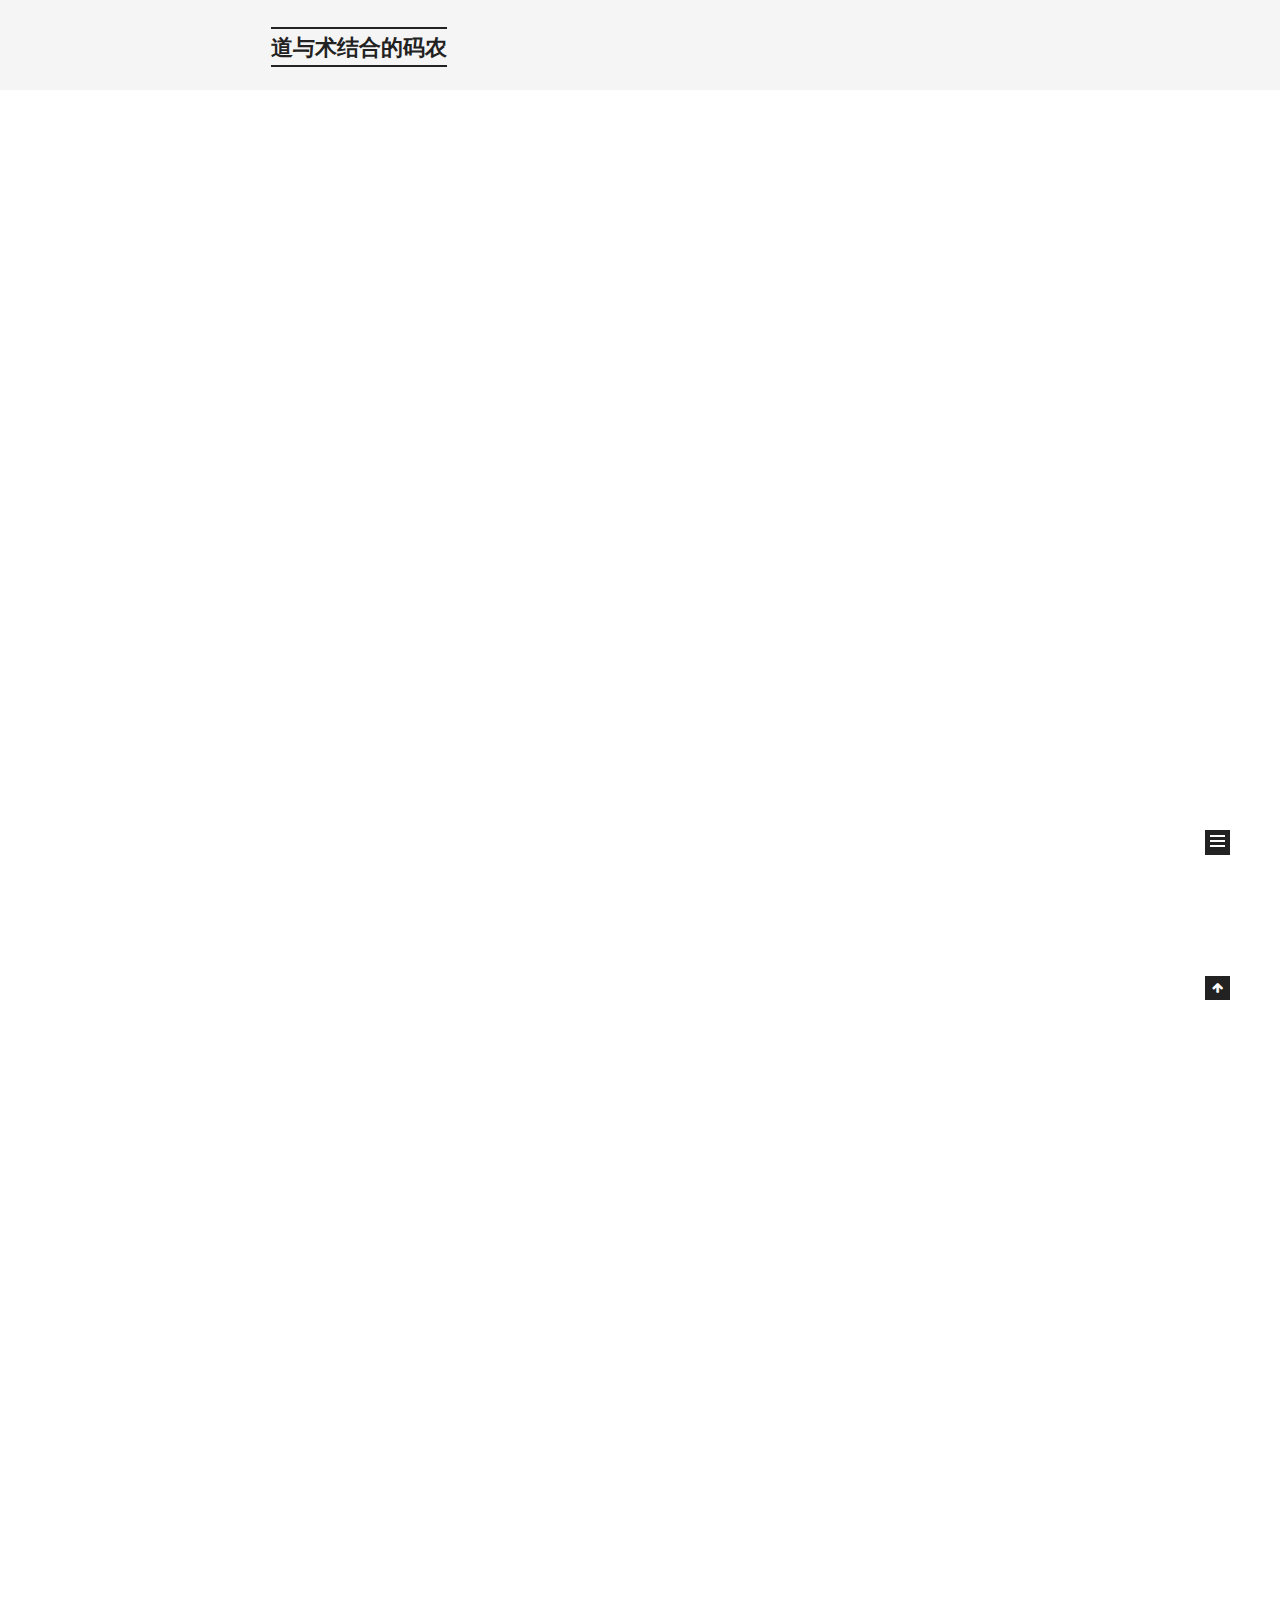
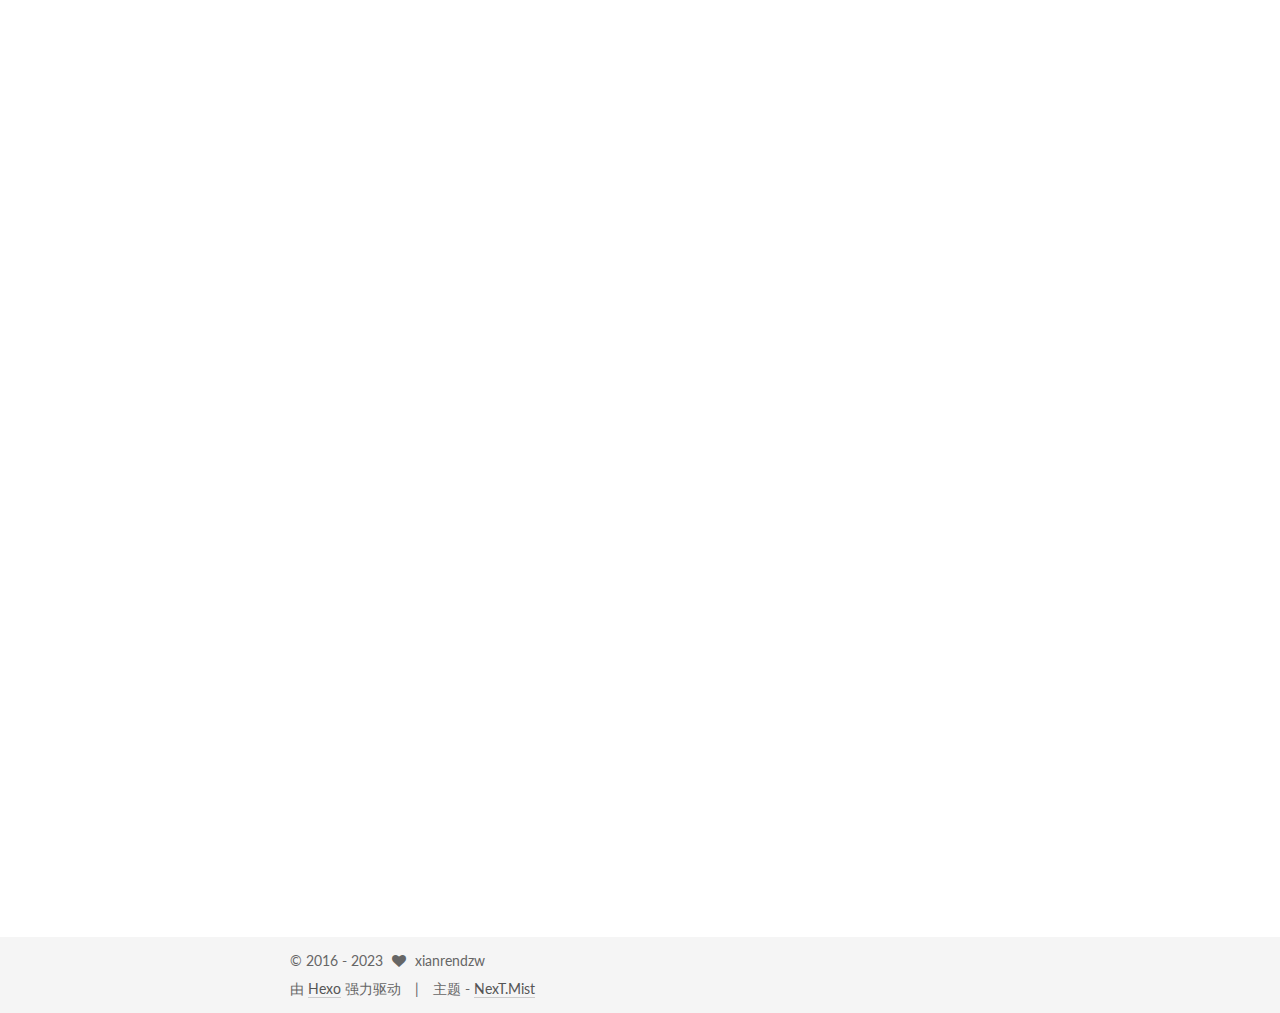
==== commit 0ff21f10: "update" ====
--- a/about/index.html
+++ b/about/index.html
@@ -123,7 +123,7 @@
 
 
 
-  <link rel="canonical" href="http://dengzhiwei.me/" />
+  <link rel="canonical" href="https://www.dengzhiwei.me/" />
 
 
 
@@ -338,16 +338,6 @@
                       href="https://github.com/xianrendzw" target="_blank"
                       rel="external">https://github.com/xianrendzw</a>
                   </p>
-                  <h1 id="学历"><a href="#学历" class="headerlink" title="学历"></a>学历</h1>
-                  <ul>
-                    <li>2000.9——2004.6 中南大学|计算机 (本科)</li>
-                  </ul>
-                  <h1 id="证书"><a href="#证书" class="headerlink" title="证书"></a>证书</h1>
-                  <ul>
-                    <li>2001年下半年，参加全国计算机等级考试，并通过四级</li>
-                    <li>2002年下半年，通过大学英语六级水平考试</li>
-                    <li>2003年下半年，通过高级程序员软件水平与资格考试</li>
-                  </ul>
                   <h1 id="技能"><a href="#技能" class="headerlink" title="技能"></a>技能</h1>
                   <ul>
                     <li>熟练运用JAVA/C#/Go/NodeJs常用程序设计语言</li>
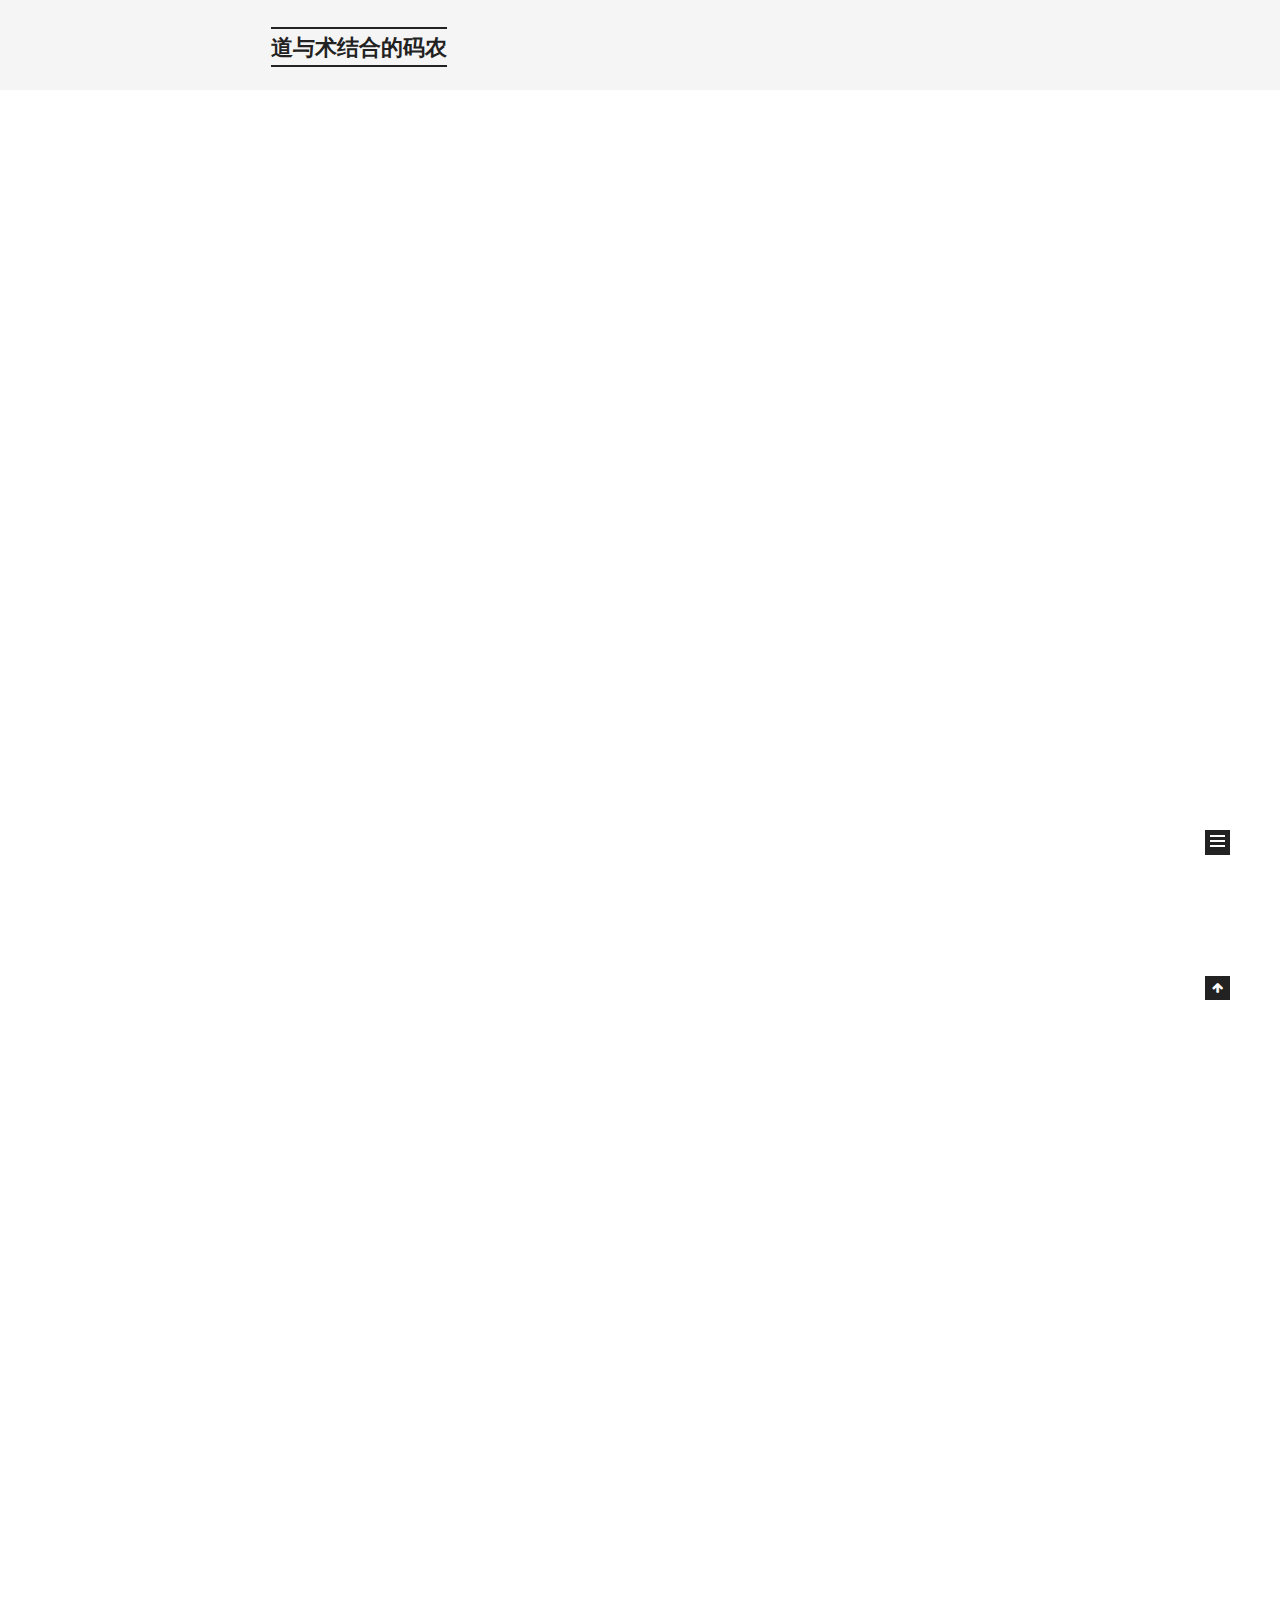
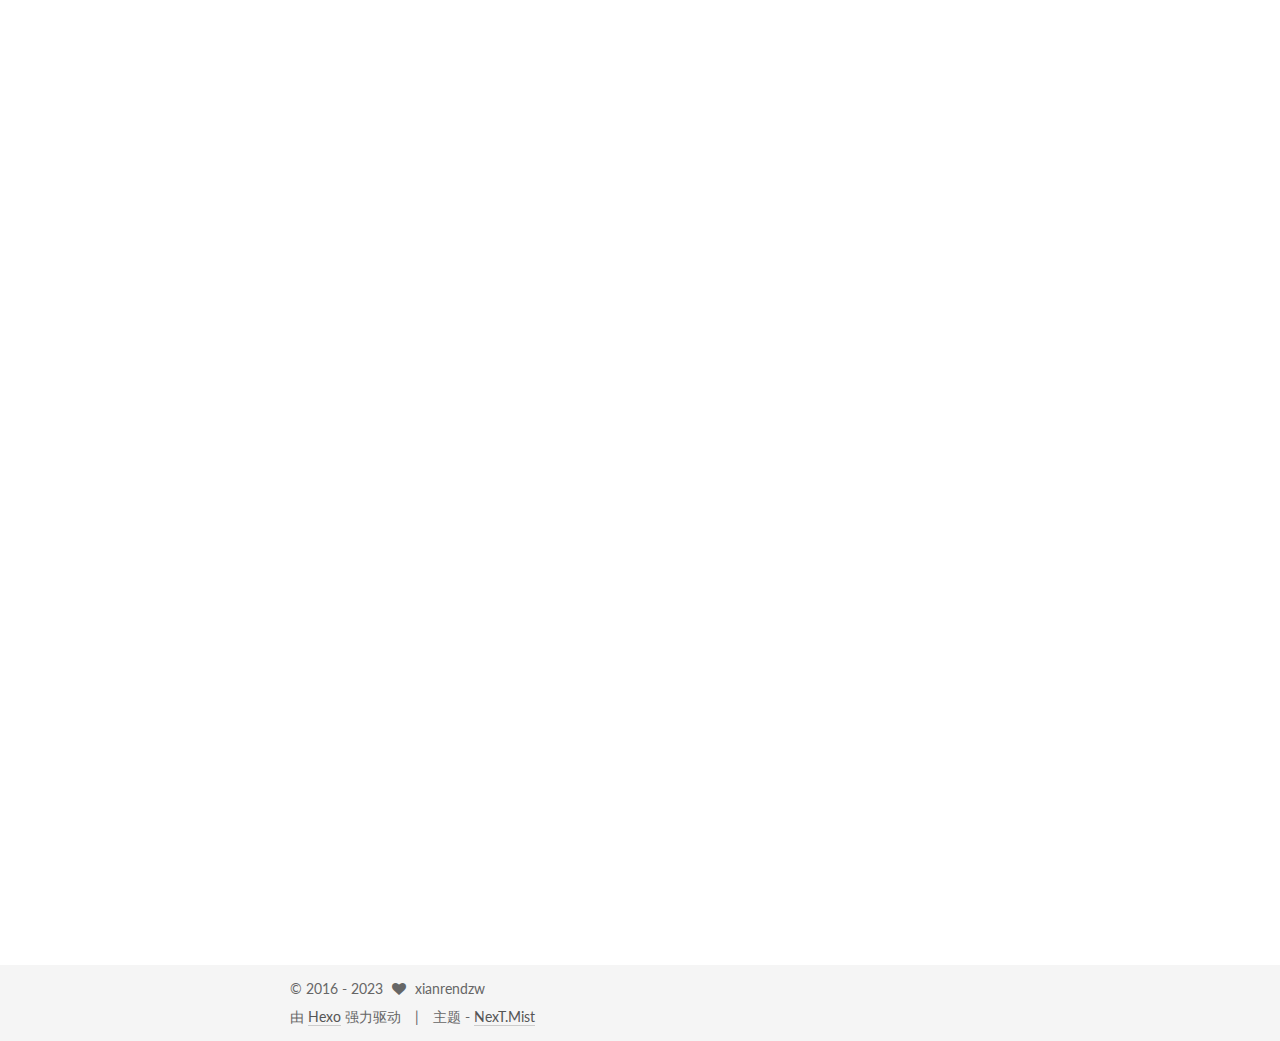
==== commit 4d7f6a6a: "Update index.html" ====
--- a/about/index.html
+++ b/about/index.html
@@ -369,7 +369,7 @@
                     </li>
                     <li><a href="https://github.com/xianrendzw/CodeBuilder" target="_blank"
                         rel="external">CodeBuilder</a></li>
-                    <li><a href="https://github.com/xianrendzw/EasyToken" target="_blank" rel="external">EasyToken</a>
+                    <li><a href="https://github.com/web3toolsoft/EasyToken" target="_blank" rel="external">EasyToken</a>
                     </li>
                   </ul>
                   <h1 id="工作经历"><a href="#工作经历" class="headerlink" title="工作经历"></a>工作经历</h1>
@@ -379,7 +379,7 @@
                         <font color="#D34817">2018.11 – 至今 | 合伙自主创业 | 自由职业 </font>
                       </p>
                       <ul>
-                        <li>为币圈相关投资人提供区块链行业应用相关解决方案(交易所/钱包/去中心化金融等）</li>
+                        <li>为币圈及Web3行业相关投资人提供区块链行业应用相关解决方案(交易所/钱包/去中心化金融等）</li>
                       </ul>
                     </li>
                     <li>
@@ -400,7 +400,7 @@
                       <ul>
                         <li><a href="http://www.okex.com" target="_blank"
                             rel="external">OKEX</a>：OKEX交易系统架构设计与开发,大量的重构与架构设计及Spring boot,微服务(Spring
-                          cloud)，docker实战，现货及钱包系统设计与开发。</li>
+                          cloud)，docker实战，现货及钱包系统设计与开发。完成了OKEX交易所从单体向微服务架构的迁移，成为当时业内第一个微服务架构的数字货币交易平台</li>
                       </ul>
                     </li>
                     <li>
@@ -736,4 +736,4 @@
 
 </body>
 
-</html>+</html>
